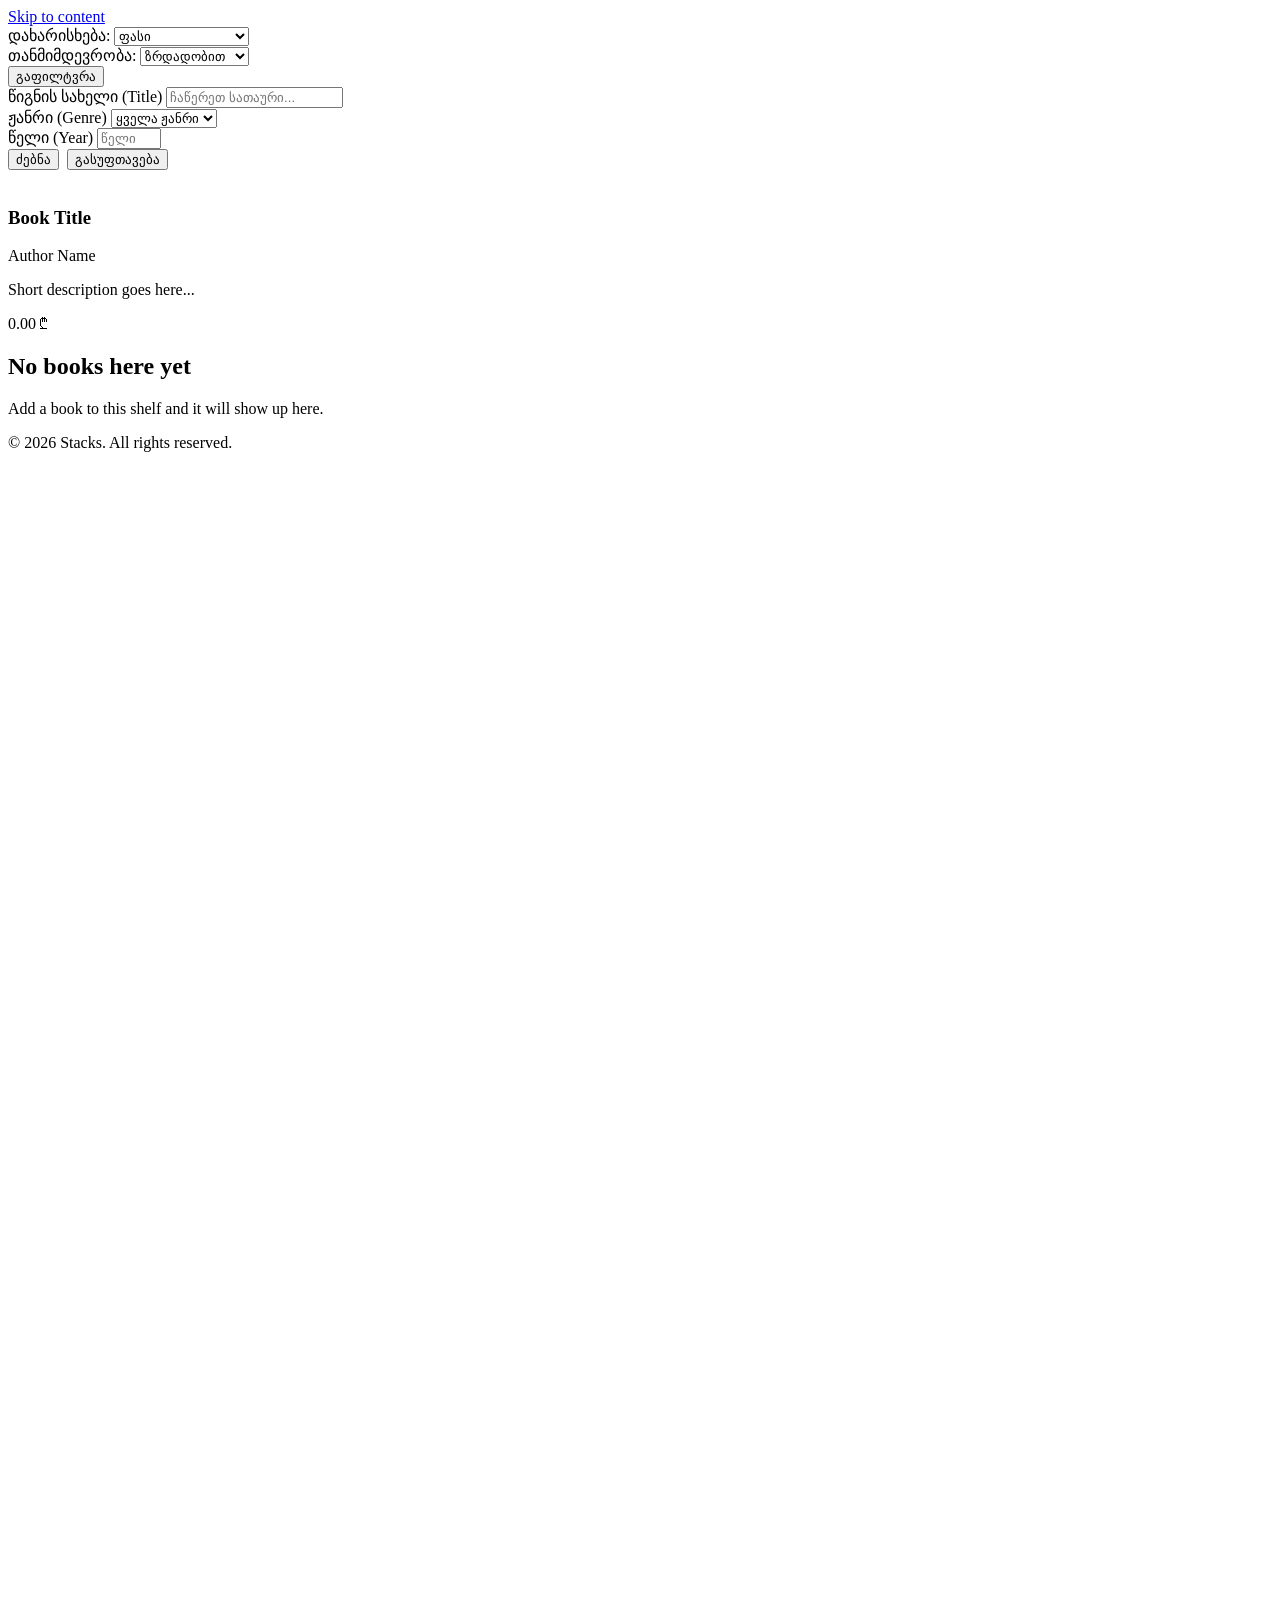
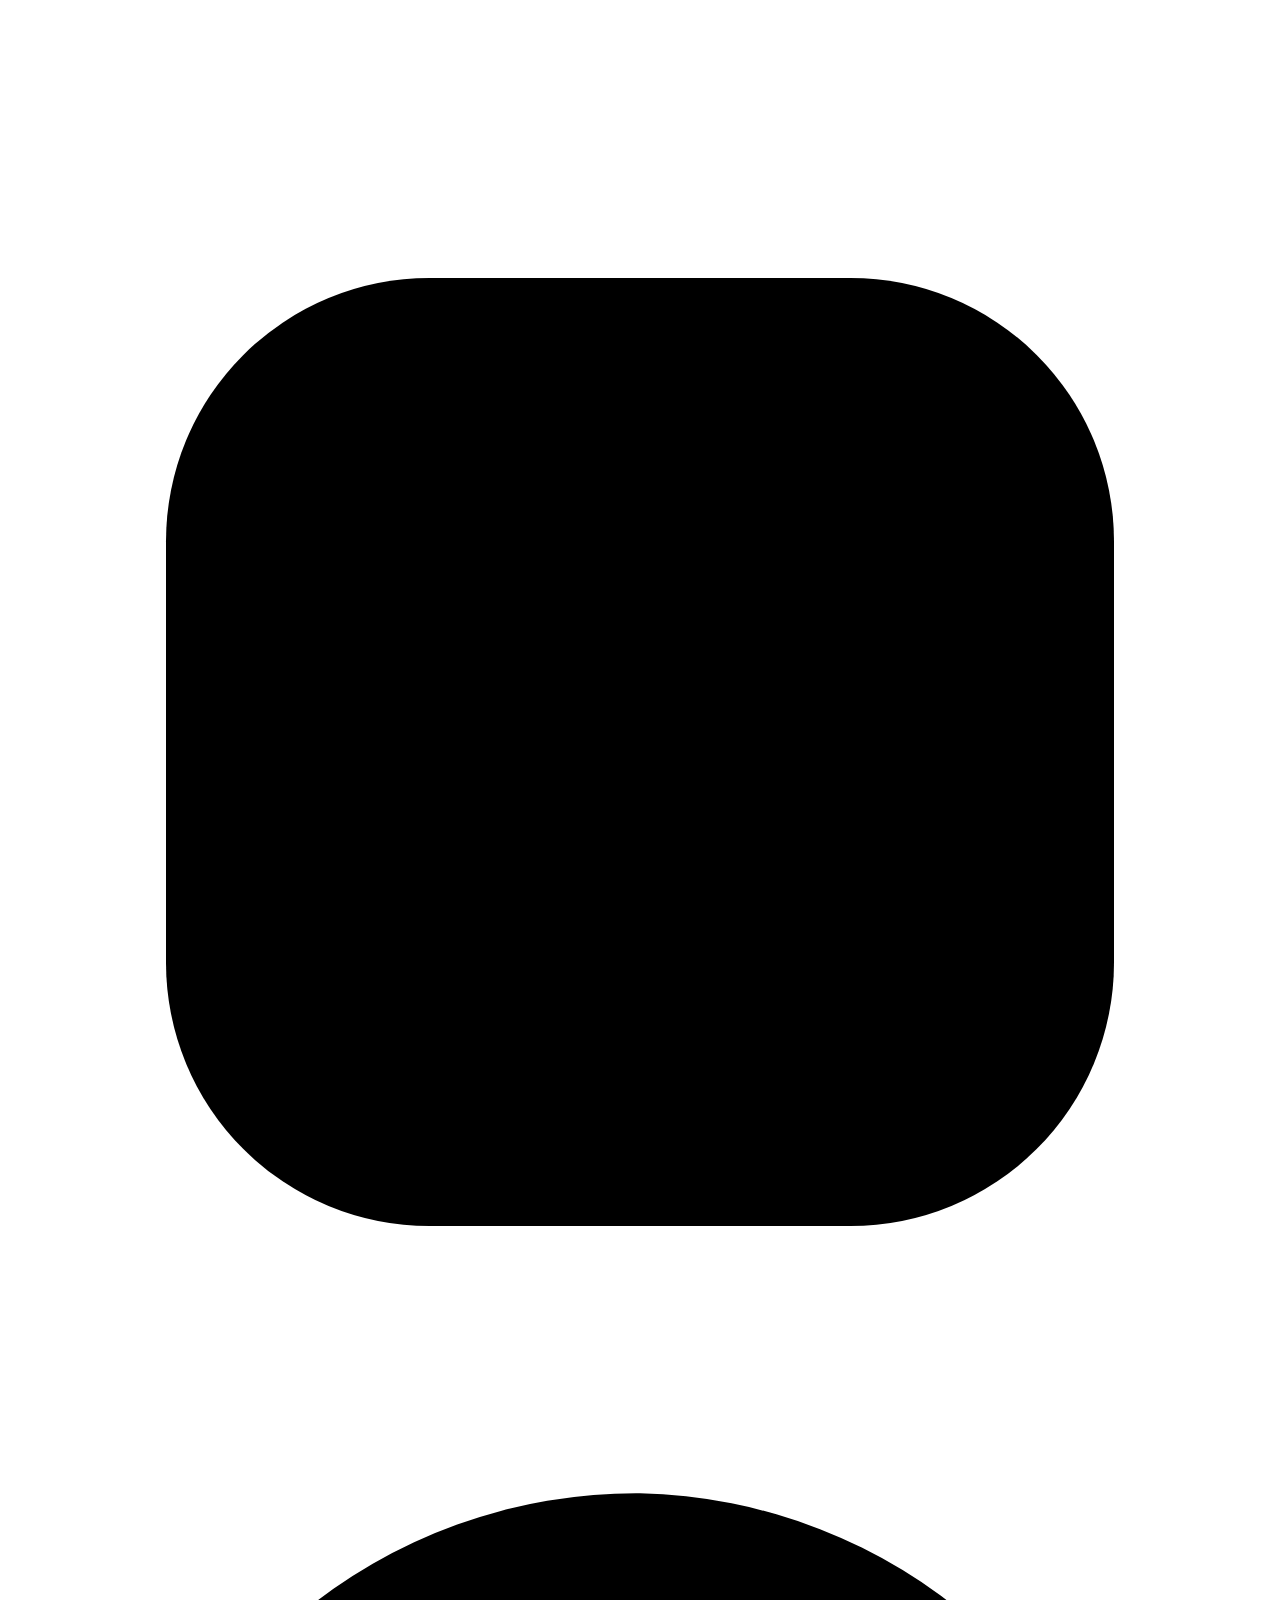
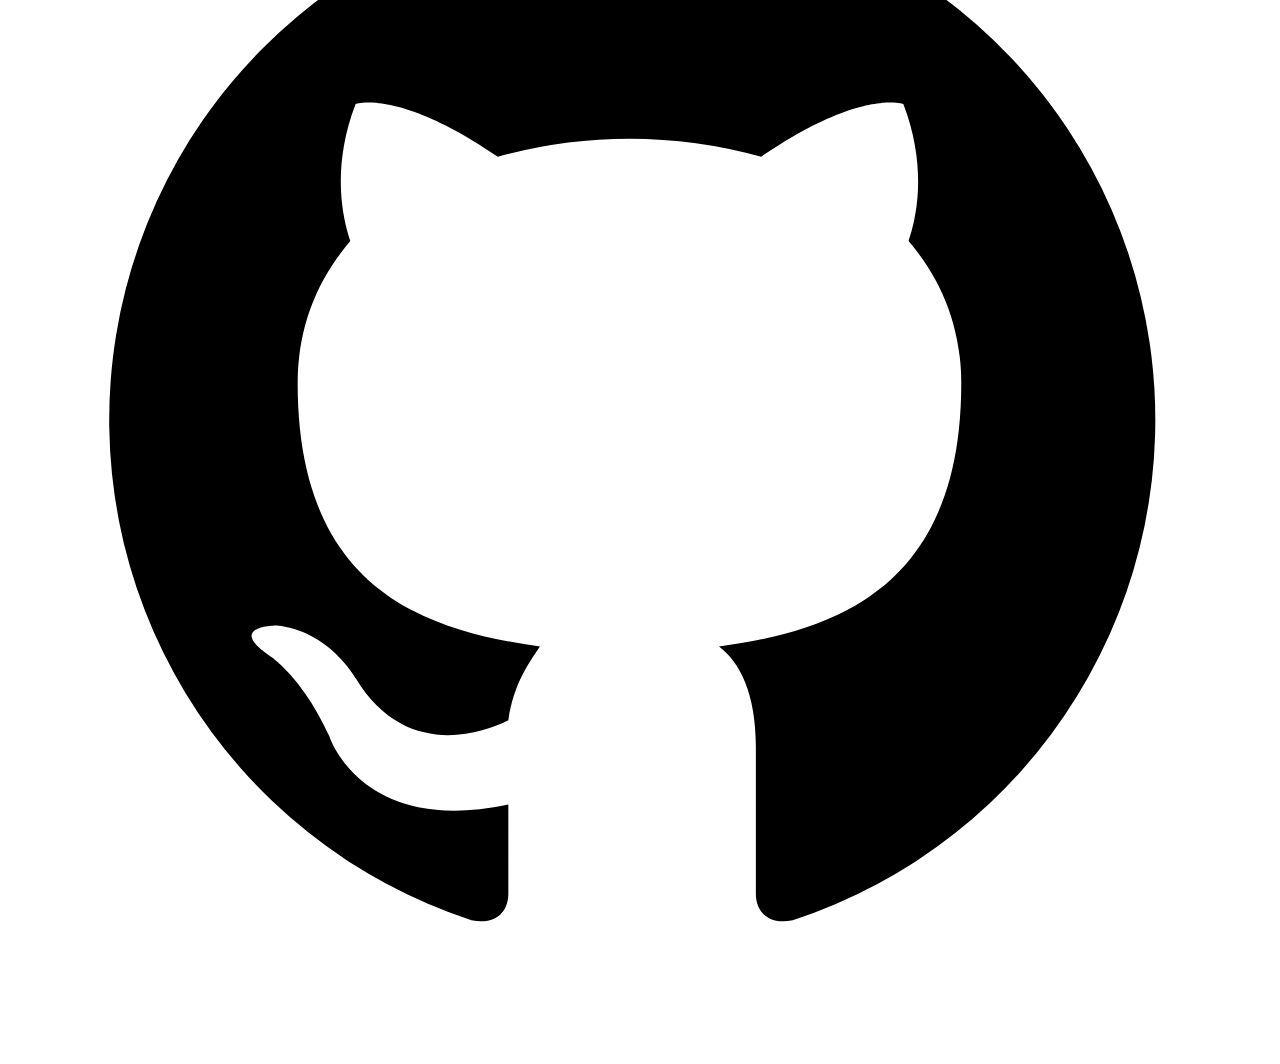
==== BookstoreProject/src/main/resources/templates/index.html @ f1123e7e "search js" ====
<!DOCTYPE html>
<html lang="en" xmlns:th="http://www.thymeleaf.org">
<head>
    <meta charset="UTF-8">
    <meta name="viewport" content="width=device-width, initial-scale=1.0">
    <title>Stacks — Your Library</title>
    <link rel="preconnect" href="https://fonts.googleapis.com">
    <link href="https://fonts.googleapis.com/css2?family=Fraunces:opsz,wght@9..144,400;9..144,500;9..144,600;9..144,700&family=Inter:wght@400;500;600;700&family=IBM+Plex+Mono:wght@400;500&display=swap" rel="stylesheet">

    <link rel="stylesheet" href="/css/style.css">
</head>
<body>
<a class="skip-link" href="#main-content">Skip to content</a>

<header class="navbar">
    <div data-th-replace="~{fragments/navbar :: header}"></div>
</header>

<div class="app">

    <main id="main-content">

        <div class="controls-container">
            <form th:action="@{/sort}" method="get" class="sort-form">
                <div class="form-group">
                    <label for="bookField">დახარისხება:</label>
                    <select id="bookField" name="field" class="form-select">
                        <option value="price" th:selected="${param.field != null && param.field[0] == 'price'}">ფასი</option>
                        <option value="date" th:selected="${param.field != null && param.field[0] == 'date'}">დამატების დრო</option>
                        <option value="year" th:selected="${param.field != null && param.field[0] == 'year'}">გამოშვების წელი</option>
                    </select>
                </div>

                <div class="form-group">
                    <label for="bookDirection">თანმიმდევრობა:</label>
                    <select id="bookDirection" name="direction" class="form-select">
                        <option value="asc" th:selected="${param.direction != null && param.direction[0] == 'asc'}">ზრდადობით </option>
                        <option value="desc" th:selected="${param.direction != null && param.direction[0] == 'desc'}">კლებადობით </option>
                    </select>
                </div>

                <button type="submit" class="btn-submit">გაფილტვრა</button>
            </form>

            <div class="search-panel">
                <form id="searchForm" class="search-panel-form">
                    <div class="form-group form-group--wide">
                        <label for="searchTitle">წიგნის სახელი (Title)</label>
                        <input type="text" id="searchTitle" class="form-input" placeholder="ჩაწერეთ სათაური...">
                    </div>

                    <div class="form-group">
                        <label for="filterGenre">ჟანრი (Genre)</label>
                        <select id="filterGenre" class="form-select">
                            <option value="">ყველა ჟანრი</option>
                            <option value="Fiction">Fiction</option>
                            <option value="Dystopian">Dystopian</option>
                            <option value="Classic">Classic</option>
                            <option value="Fantasy">Fantasy</option>
                        </select>
                    </div>

                    <div class="form-group">
                        <label for="filterYear">წელი (Year)</label>
                        <input type="number" id="filterYear" class="form-input" placeholder="წელი" min="1000" max="2026">
                    </div>

                    <div style="display: flex; gap: 0.5rem;">
                        <button type="submit" class="btn-search">ძებნა</button>
                        <button type="button" id="resetSearch" class="btn-reset">გასუფთავება</button>
                    </div>
                </form>
            </div>
        </div>

        <div id="bookGrid" class="book-grid" aria-live="polite" th:style="${allBooks == null || allBooks.isEmpty()} ? 'display: none;' : 'display: grid;'">
            <th:block th:if="${allBooks != null}">
                <article class="book-card" th:each="book : ${allBooks}">
                    <a th:href="@{/books/details/{id}(id=${book.id})}">
                        <img class="book-card__cover"
                             th:src="${book.imageUrl != null && !book.imageUrl.isEmpty()} ? ${book.imageUrl} : '/images/default-book.png'"
                             th:alt="'Cover of ' + ${book.title}">

                        <h3 class="book-card__title" th:text="${book.title}">Book Title</h3>
                        <p class="book-card__author" th:text="${book.author}">Author Name</p>
                        <p class="book-card__description" th:text="${book.description}">Short description goes here...</p>
                        <div class="book-card__price">
                            <span th:text="${book.price}">0.00</span> ₾
                        </div>
                    </a>
                </article>
            </th:block>
        </div>

        <div class="empty-state" id="emptyState" th:style="${allBooks == null || allBooks.isEmpty()} ? 'display: flex;' : 'display: none;'">
            <h2>No books here yet</h2>
            <p>Add a book to this shelf and it will show up here.</p>
        </div>

    </main>

</div>

<footer class="site-footer">
    <div class="site-footer__bottom">
        <span>© 2026 Stacks. All rights reserved.</span>
        <div class="site-footer__socials">
            <a href="#" aria-label="Twitter / X">
                <svg viewBox="0 0 24 24" aria-hidden="true"><path d="M4 4l16 16M20 4L4 20"/></svg>
            </a>
            <a href="#" aria-label="Instagram">
                <svg viewBox="0 0 24 24" aria-hidden="true"><rect x="3" y="3" width="18" height="18" rx="5"/><circle cx="12" cy="12" r="4"/></svg>
            </a>
            <a href="#" aria-label="GitHub">
                <svg viewBox="0 0 24 24" aria-hidden="true"><path d="M12 2a10 10 0 00-3.2 19.5c.5.1.7-.2.7-.5v-1.7c-2.8.6-3.4-1.3-3.4-1.3-.5-1.1-1.1-1.5-1.1-1.5-.9-.6.1-.6.1-.6 1 .1 1.5 1 1.5 1 .9 1.5 2.3 1.1 2.9.8.1-.7.4-1.1.6-1.4-2.2-.3-4.6-1.1-4.6-5 0-1.1.4-2 1-2.7-.1-.3-.4-1.3.1-2.6 0 0 .8-.3 2.7 1a9.3 9.3 0 015 0c1.9-1.3 2.7-1 2.7-1 .5 1.3.2 2.3.1 2.6.6.7 1 1.6 1 2.7 0 3.9-2.4 4.7-4.6 5 .4.3.7.9.7 1.9v2.8c0 .3.2.6.7.5A10 10 0 0012 2z"/></svg>
            </a>
        </div>
    </div>
</footer>

<script src="/js/app.js"></script>

</body>
</html>
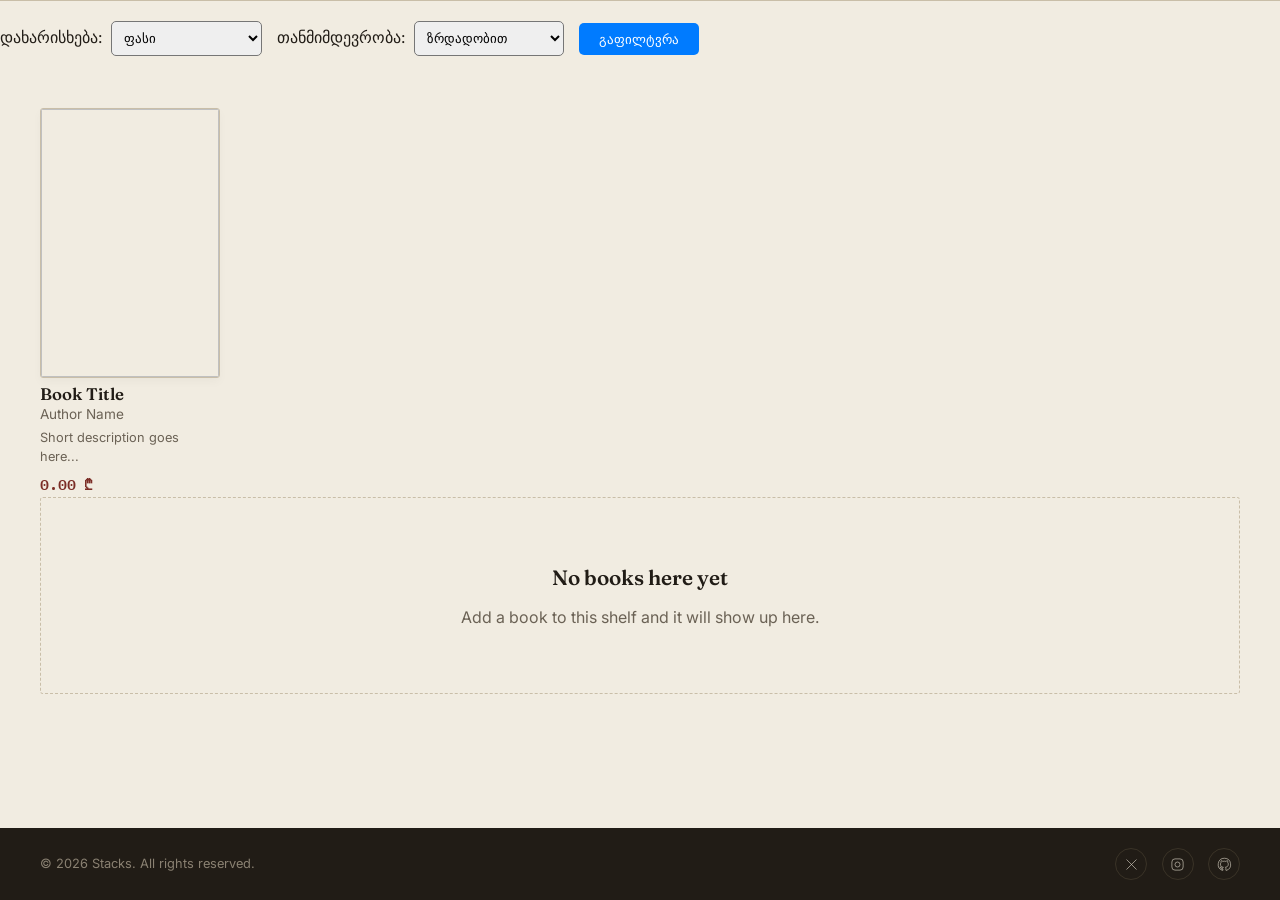
==== commit c67df5a0: "adding favorite button back/front" ====
--- a/BookstoreProject/src/main/resources/templates/index.html
+++ b/BookstoreProject/src/main/resources/templates/index.html
@@ -1,13 +1,264 @@
 <!DOCTYPE html>
-<html lang="en" xmlns:th="http://www.thymeleaf.org">
+<html lang="en">
 <head>
     <meta charset="UTF-8">
     <meta name="viewport" content="width=device-width, initial-scale=1.0">
     <title>Stacks — Your Library</title>
     <link rel="preconnect" href="https://fonts.googleapis.com">
     <link href="https://fonts.googleapis.com/css2?family=Fraunces:opsz,wght@9..144,400;9..144,500;9..144,600;9..144,700&family=Inter:wght@400;500;600;700&family=IBM+Plex+Mono:wght@400;500&display=swap" rel="stylesheet">
-
-    <link rel="stylesheet" href="/css/style.css">
+    <style>
+        :root{
+            --paper:      #F1ECE1;   /* soft warm grey-paper background */
+            --paper-dim:  #E7E0D1;   /* card / panel background */
+            --ink:        #211C16;   /* primary text */
+            --ink-soft:   #6B6255;   /* secondary text */
+            --rule:       #C9BEA8;   /* hairline rule / catalog-card lines */
+            --spine-red:  #7B2D26;   /* book-cloth red — primary accent */
+            --spine-green:#2F4538;   /* forest green — secondary accent */
+            --gold:       #B8862E;   /* foil gold — tertiary accent */
+            --white:      #FBF9F4;
+
+            --display: 'Fraunces', serif;
+            --body: 'Inter', sans-serif;
+            --mono: 'IBM Plex Mono', monospace;
+
+            --radius: 3px;
+            --nav-h: 72px;
+        }
+
+        *{ box-sizing:border-box; margin:0; padding:0; }
+
+        html{ scroll-behavior:smooth; }
+
+        body{
+            background:var(--paper);
+            color:var(--ink);
+            font-family:var(--body);
+            line-height:1.5;
+            min-height:100vh;
+            display:flex;
+            flex-direction:column;
+        }
+
+        a{ color:inherit; text-decoration:none; }
+        ul{ list-style:none; }
+        button{ font-family:inherit; cursor:pointer; }
+
+        :focus-visible{
+            outline:2px solid var(--spine-red);
+            outline-offset:2px;
+        }
+
+        .visually-hidden{
+            position:absolute; width:1px; height:1px;
+            overflow:hidden; clip:rect(0 0 0 0); white-space:nowrap;
+        }
+
+        /* ---------- Skip link ---------- */
+        .skip-link{
+            position:absolute; left:-999px; top:0;
+            background:var(--spine-red); color:var(--white);
+            padding:.75rem 1.25rem; z-index:200; border-radius:0 0 var(--radius) 0;
+        }
+        .skip-link:focus{ left:0; }
+
+        /* ---------- Navbar wrapper ---------- */
+        .navbar{
+            position:sticky;
+            top:0;
+            z-index:100;
+            background:var(--paper);
+            border-bottom:1px solid var(--rule);
+        }
+
+        /* ---------- Page layout ---------- */
+        .app{
+            display:flex;
+            flex-direction:column;
+            flex:1 0 auto;
+        }
+
+        /* ---------- Main content / grid container ---------- */
+        main{
+            flex:1 0 auto;
+            max-width:1280px;
+            width:100%;
+            margin:0 auto;
+            padding:2rem clamp(1rem, 4vw, 2.5rem) 4rem;
+        }
+
+        #bookGrid.book-grid{
+            display:grid;
+            grid-template-columns:repeat(auto-fill, minmax(168px, 1fr));
+            gap:clamp(1.25rem, 2.5vw, 1.75rem) clamp(1rem, 2vw, 1.5rem);
+            min-height:220px;
+        }
+
+        .favorite-btn {
+            position: absolute;
+            top: 10px;
+            right: 10px;
+            background: rgba(255, 255, 255, 0.9);
+            border: none;
+            border-radius: 50%;
+            width: 36px;
+            height: 36px;
+            display: flex;
+            align-items: center;
+            justify-content: center;
+            cursor: pointer;
+            font-size: 20px;
+            color: #94a3b8;
+            box-shadow: 0 2px 6px rgba(0, 0, 0, 0.15);
+            outline: none;
+            z-index: 10;
+
+            opacity: 0;
+            transition: opacity 0.2s ease, transform 0.2s ease, background-color 0.2s ease, color 0.2s ease;
+        }
+
+        .book-card:hover .favorite-btn {
+            opacity: 1;
+        }
+
+        .favorite-btn:hover {
+            transform: scale(1.1);
+            background: #ffffff;
+        }
+
+        .favorite-btn:not(.active):hover {
+            color: #64748b;
+        }
+
+        .favorite-btn.active {
+            color: #ef4444 !important;
+        }
+
+        .favorite-btn.active:hover {
+            color: #dc2626 !important;
+        }
+
+        .book-card--skeleton{
+            display:flex;
+            flex-direction:column;
+            gap:.6rem;
+        }
+        .book-card--skeleton .cover-skeleton{
+            aspect-ratio:2/3;
+            width:100%;
+            border-radius:var(--radius);
+            background:linear-gradient(100deg, var(--paper-dim) 30%, #EFE8D9 45%, var(--paper-dim) 60%);
+            background-size:200% 100%;
+            animation:shimmer 1.6s ease-in-out infinite;
+            border:1px solid var(--rule);
+        }
+        .line-skeleton{
+            height:10px;
+            border-radius:2px;
+            background:var(--paper-dim);
+        }
+        .line-skeleton--wide{ width:85%; }
+        .line-skeleton--narrow{ width:55%; }
+
+        @keyframes shimmer{
+            0%{ background-position:200% 0; }
+            100%{ background-position:-200% 0; }
+        }
+
+        /* Empty-state message */
+        .empty-state{
+            display:none;
+            flex-direction:column;
+            align-items:center;
+            text-align:center;
+            gap:.75rem;
+            padding:4rem 1rem;
+            border:1px dashed var(--rule);
+            border-radius:var(--radius);
+            color:var(--ink-soft);
+        }
+        .empty-state h2{
+            font-family:var(--display);
+            font-weight:600;
+            color:var(--ink);
+            font-size:1.3rem;
+        }
+
+        @media (prefers-reduced-motion: reduce){
+            .book-card--skeleton .cover-skeleton{ animation:none; }
+            html{ scroll-behavior:auto; }
+        }
+
+        .book-card__description {
+            font-size: 0.8rem;
+            color: var(--ink-soft);
+            display: -webkit-box;
+            -webkit-line-clamp: 2;
+            -webkit-box-orient: vertical;
+            overflow: hidden;
+            margin-top: 0.2rem;
+        }
+
+        .book-card__price {
+            font-family: var(--mono);
+            font-size: 0.95rem;
+            font-weight: 600;
+            color: var(--spine-red);
+            margin-top: auto;
+            padding-top: 0.5rem;
+        }
+
+        .book-card:hover {
+            transform: translateY(-4px);
+        }
+        .book-card__cover {
+            aspect-ratio: 2/3;
+            width: 100%;
+            object-fit: cover;
+            border-radius: var(--radius);
+            border: 1px solid var(--rule);
+            box-shadow: 0 4px 10px rgba(0,0,0,0.03);
+        }
+        .book-card__title {
+            font-family: var(--display);
+            font-size: 1.05rem;
+            font-weight: 600;
+            line-height: 1.2;
+            color: var(--ink);
+        }
+        .book-card__author {
+            font-size: 0.85rem;
+            color: var(--ink-soft);
+        }
+
+        /* ---------- Footer ---------- */
+        .site-footer{
+            flex-shrink:0;
+            background:var(--ink);
+            color:#D9D2C4;
+            margin-top:auto;
+        }
+        .site-footer__bottom{
+            padding:1.25rem clamp(1rem, 4vw, 2.5rem);
+            display:flex;
+            align-items:center;
+            justify-content:space-between;
+            gap:1rem;
+            flex-wrap:wrap;
+            font-size:.8rem;
+            color:#8A8172;
+        }
+        .site-footer__socials{ display:flex; gap:.9rem; }
+        .site-footer__socials a{
+            width:32px; height:32px;
+            display:flex; align-items:center; justify-content:center;
+            border:1px solid #3A3327;
+            border-radius:50%;
+            color:#D9D2C4;
+        }
+        .site-footer__socials a:hover{ border-color:var(--gold); color:var(--gold); }
+        .site-footer__socials svg{ width:15px; height:15px; stroke:currentColor; fill:none; }
+    </style>
 </head>
 <body>
 <a class="skip-link" href="#main-content">Skip to content</a>
@@ -16,87 +267,64 @@
     <div data-th-replace="~{fragments/navbar :: header}"></div>
 </header>
 
+<form th:action="@{/sort}" method="get" style="margin: 20px 0; display: flex; align-items: center; gap: 15px; flex-wrap: wrap;">
+
+    <div>
+        <label for="bookField" style="margin-right: 5px;">დახარისხება:</label>
+        <select id="bookField" name="field" class="form-select" style="padding: 8px; border-radius: 5px; min-width: 150px;">
+            <option value="price" th:selected="${param.field != null && param.field[0] == 'price'}">ფასი</option>
+            <option value="date" th:selected="${param.field != null && param.field[0] == 'date'}">დამატების დრო</option>
+            <option value="year" th:selected="${param.field != null && param.field[0] == 'year'}">გამოშვების წელი</option>
+        </select>
+    </div>
+
+    <div>
+        <label for="bookDirection" style="margin-right: 5px;">თანმიმდევრობა:</label>
+        <select id="bookDirection" name="direction" class="form-select" style="padding: 8px; border-radius: 5px; min-width: 150px;">
+            <option value="asc" th:selected="${param.direction != null && param.direction[0] == 'asc'}">ზრდადობით </option>
+            <option value="desc" th:selected="${param.direction != null && param.direction[0] == 'desc'}">კლებადობით </option>
+        </select>
+    </div>
+
+    <button type="submit" class="btn" style="padding: 8px 20px; background-color: #007bff; color: white; border: none; border-radius: 5px; cursor: pointer;">
+        გაფილტვრა
+    </button>
+</form>
+
+
 <div class="app">
 
     <main id="main-content">
-
-        <div class="controls-container">
-            <form th:action="@{/sort}" method="get" class="sort-form">
-                <div class="form-group">
-                    <label for="bookField">დახარისხება:</label>
-                    <select id="bookField" name="field" class="form-select">
-                        <option value="price" th:selected="${param.field != null && param.field[0] == 'price'}">ფასი</option>
-                        <option value="date" th:selected="${param.field != null && param.field[0] == 'date'}">დამატების დრო</option>
-                        <option value="year" th:selected="${param.field != null && param.field[0] == 'year'}">გამოშვების წელი</option>
-                    </select>
-                </div>
-
-                <div class="form-group">
-                    <label for="bookDirection">თანმიმდევრობა:</label>
-                    <select id="bookDirection" name="direction" class="form-select">
-                        <option value="asc" th:selected="${param.direction != null && param.direction[0] == 'asc'}">ზრდადობით </option>
-                        <option value="desc" th:selected="${param.direction != null && param.direction[0] == 'desc'}">კლებადობით </option>
-                    </select>
-                </div>
-
-                <button type="submit" class="btn-submit">გაფილტვრა</button>
-            </form>
-
-            <div class="search-panel">
-                <form id="searchForm" class="search-panel-form">
-                    <div class="form-group form-group--wide">
-                        <label for="searchTitle">წიგნის სახელი (Title)</label>
-                        <input type="text" id="searchTitle" class="form-input" placeholder="ჩაწერეთ სათაური...">
+        <div id="bookGrid" class="book-grid" aria-live="polite" th:if="${allBooks != null && !allBooks.isEmpty()}">
+
+            <article class="book-card" th:each="book : ${allBooks}" style="position: relative;">
+
+                <button class="favorite-btn"
+                        th:classappend="${book.isFavorite} ? 'active' : ''"
+                        th:data-id="${book.id}"
+                        onclick="toggleFavorite(this)">
+                    <span class="heart-icon" th:text="${book.isFavorite ? '♥' : '♡'}">♡</span>
+                </button>
+
+                <a th:href="@{/books/details/{id}(id=${book.id})}">
+                    <img class="book-card__cover"
+                         th:src="${book.imageUrl != null && !book.imageUrl.isEmpty()} ? ${book.imageUrl} : '/images/default-book.png'"
+                         th:alt="'Cover of ' + ${book.title}">
+
+                    <h3 class="book-card__title" th:text="${book.title}">Book Title</h3>
+                    <p class="book-card__author" th:text="${book.author}">Author Name</p>
+                    <p class="book-card__description" th:text="${book.description}">Short description goes here...</p>
+                    <div class="book-card__price">
+                        <span th:text="${book.price}">0.00</span> ₾
                     </div>
-
-                    <div class="form-group">
-                        <label for="filterGenre">ჟანრი (Genre)</label>
-                        <select id="filterGenre" class="form-select">
-                            <option value="">ყველა ჟანრი</option>
-                            <option value="Fiction">Fiction</option>
-                            <option value="Dystopian">Dystopian</option>
-                            <option value="Classic">Classic</option>
-                            <option value="Fantasy">Fantasy</option>
-                        </select>
-                    </div>
-
-                    <div class="form-group">
-                        <label for="filterYear">წელი (Year)</label>
-                        <input type="number" id="filterYear" class="form-input" placeholder="წელი" min="1000" max="2026">
-                    </div>
-
-                    <div style="display: flex; gap: 0.5rem;">
-                        <button type="submit" class="btn-search">ძებნა</button>
-                        <button type="button" id="resetSearch" class="btn-reset">გასუფთავება</button>
-                    </div>
-                </form>
-            </div>
+                </a>
+            </article>
         </div>
 
-        <div id="bookGrid" class="book-grid" aria-live="polite" th:style="${allBooks == null || allBooks.isEmpty()} ? 'display: none;' : 'display: grid;'">
-            <th:block th:if="${allBooks != null}">
-                <article class="book-card" th:each="book : ${allBooks}">
-                    <a th:href="@{/books/details/{id}(id=${book.id})}">
-                        <img class="book-card__cover"
-                             th:src="${book.imageUrl != null && !book.imageUrl.isEmpty()} ? ${book.imageUrl} : '/images/default-book.png'"
-                             th:alt="'Cover of ' + ${book.title}">
-
-                        <h3 class="book-card__title" th:text="${book.title}">Book Title</h3>
-                        <p class="book-card__author" th:text="${book.author}">Author Name</p>
-                        <p class="book-card__description" th:text="${book.description}">Short description goes here...</p>
-                        <div class="book-card__price">
-                            <span th:text="${book.price}">0.00</span> ₾
-                        </div>
-                    </a>
-                </article>
-            </th:block>
-        </div>
-
-        <div class="empty-state" id="emptyState" th:style="${allBooks == null || allBooks.isEmpty()} ? 'display: flex;' : 'display: none;'">
+        <div class="empty-state" id="emptyState" th:if="${allBooks == null || allBooks.isEmpty()}" style="display: flex;">
             <h2>No books here yet</h2>
             <p>Add a book to this shelf and it will show up here.</p>
         </div>
-
     </main>
 
 </div>
@@ -121,4 +349,72 @@
 <script src="/js/app.js"></script>
 
 </body>
+
+<script>
+    document.addEventListener("DOMContentLoaded", async () => {
+        const favoriteButtons = document.querySelectorAll(".favorite-btn");
+        if (favoriteButtons.length === 0) return;
+
+
+        for (const button of favoriteButtons) {
+            const bookId = button.getAttribute("data-id");
+            const heartIcon = button.querySelector(".heart-icon");
+
+            try {
+                const response = await fetch(`/books/${bookId}`);
+                if (response.ok) {
+                    const bookData = await response.json();
+
+                    const isFav = bookData.favorite || bookData.isFavorite;
+
+                    if (isFav) {
+                        button.classList.add("active");
+                        heartIcon.textContent = "♥";
+                        console.log(`წიგნი ID: ${bookId} დაფავორიტებულია. გული გაწითლდა!`);
+                    }
+                }
+            } catch (error) {
+                console.error(`შეცდომა ID: ${bookId} წიგნის შემოწმებისას:`, error);
+            }
+        }
+    });
+
+    async function toggleFavorite(button) {
+        if (window.event) {
+            window.event.preventDefault();
+            window.event.stopPropagation();
+        }
+
+        const bookId = button.getAttribute("data-id");
+        const heartIcon = button.querySelector(".heart-icon");
+
+        try {
+            const response = await fetch(`/api/favorites/toggle/${bookId}`, {
+                method: "POST",
+                headers: { "Content-Type": "application/json" }
+            });
+
+            if (response.redirected || response.status === 401 ||
+                response.status === 403 || response.url.includes('/login')) {
+                alert("გთხოვთ, გაიაროთ ავტორიზაცია ფავორიტებში დასამატებლად!");
+                window.location.href = "/login";
+                return;
+            }
+
+            if (response.ok) {
+                const data = await response.json();
+                if (data.isFavorite) {
+                    button.classList.add("active");
+                    heartIcon.textContent = "♥";
+                } else {
+                    button.classList.remove("active");
+                    heartIcon.textContent = "♡";
+                }
+            }
+        } catch (error) {
+            console.error("შეცდომა:", error);
+        }
+    }
+</script>
+
 </html>
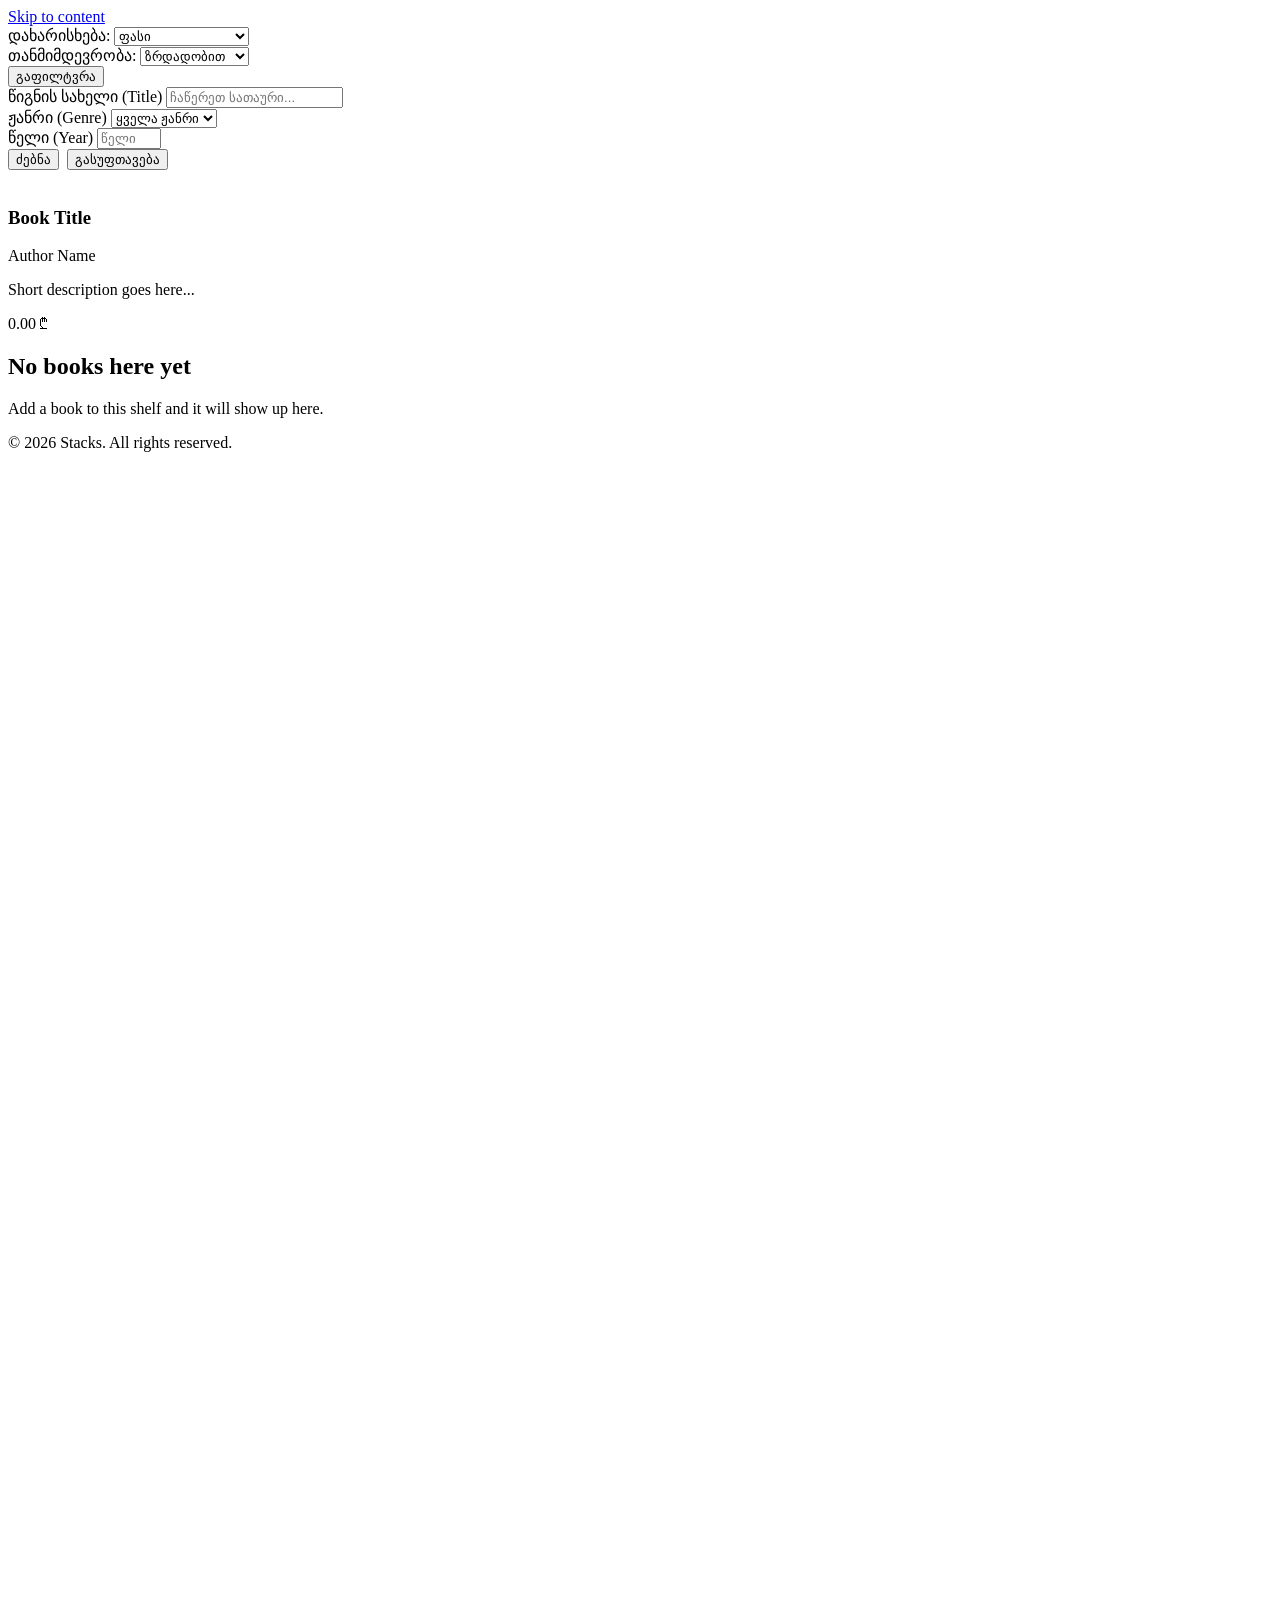
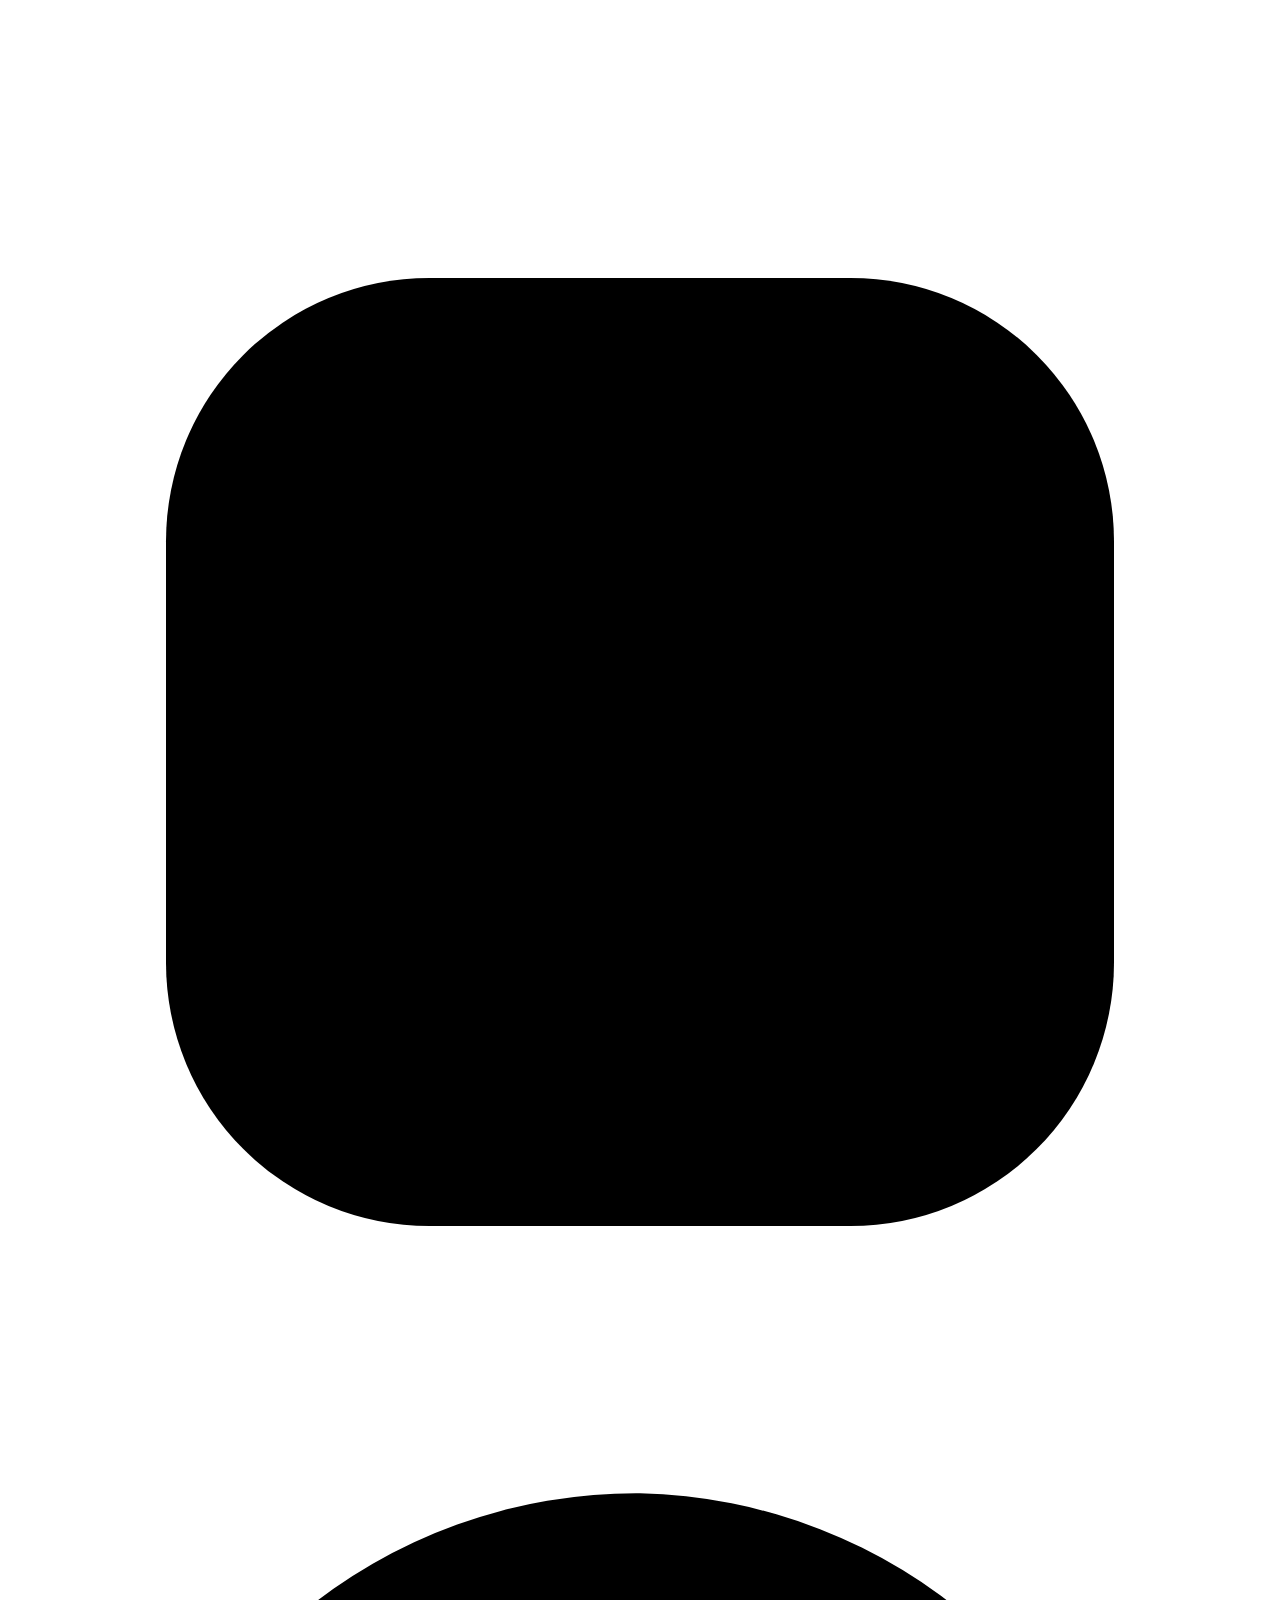
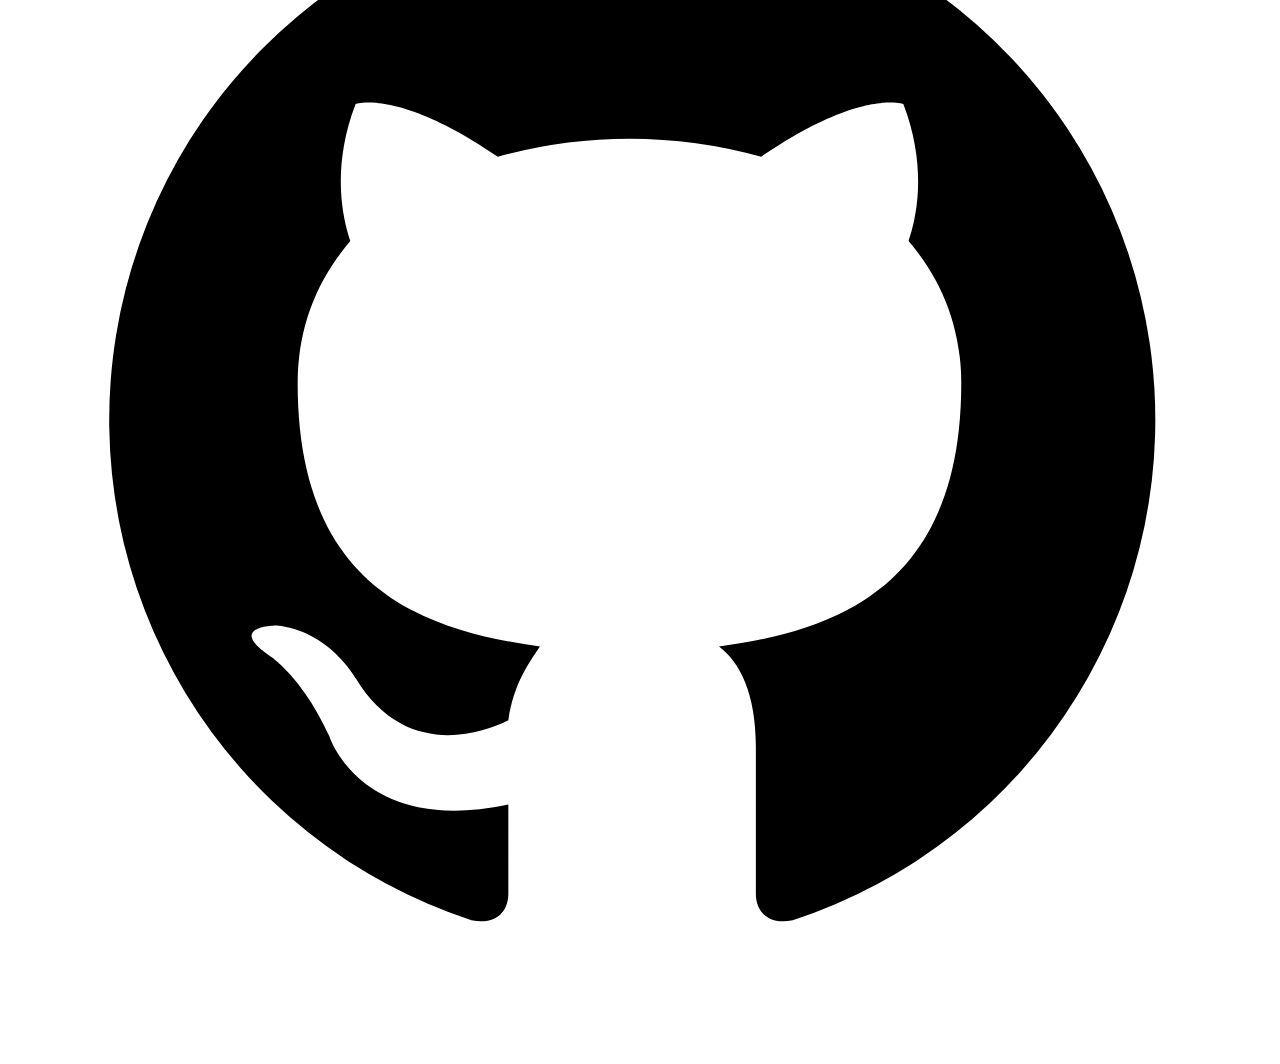
==== commit 54bb58e0: "Merge branch 'main' into favourite" ====
--- a/BookstoreProject/src/main/resources/templates/index.html
+++ b/BookstoreProject/src/main/resources/templates/index.html
@@ -1,100 +1,16 @@
 <!DOCTYPE html>
-<html lang="en">
+<html lang="en" xmlns:th="http://www.thymeleaf.org">
 <head>
     <meta charset="UTF-8">
     <meta name="viewport" content="width=device-width, initial-scale=1.0">
     <title>Stacks — Your Library</title>
     <link rel="preconnect" href="https://fonts.googleapis.com">
     <link href="https://fonts.googleapis.com/css2?family=Fraunces:opsz,wght@9..144,400;9..144,500;9..144,600;9..144,700&family=Inter:wght@400;500;600;700&family=IBM+Plex+Mono:wght@400;500&display=swap" rel="stylesheet">
-    <style>
-        :root{
-            --paper:      #F1ECE1;   /* soft warm grey-paper background */
-            --paper-dim:  #E7E0D1;   /* card / panel background */
-            --ink:        #211C16;   /* primary text */
-            --ink-soft:   #6B6255;   /* secondary text */
-            --rule:       #C9BEA8;   /* hairline rule / catalog-card lines */
-            --spine-red:  #7B2D26;   /* book-cloth red — primary accent */
-            --spine-green:#2F4538;   /* forest green — secondary accent */
-            --gold:       #B8862E;   /* foil gold — tertiary accent */
-            --white:      #FBF9F4;
-
-            --display: 'Fraunces', serif;
-            --body: 'Inter', sans-serif;
-            --mono: 'IBM Plex Mono', monospace;
-
-            --radius: 3px;
-            --nav-h: 72px;
-        }
-
-        *{ box-sizing:border-box; margin:0; padding:0; }
-
-        html{ scroll-behavior:smooth; }
-
-        body{
-            background:var(--paper);
-            color:var(--ink);
-            font-family:var(--body);
-            line-height:1.5;
-            min-height:100vh;
-            display:flex;
-            flex-direction:column;
-        }
-
-        a{ color:inherit; text-decoration:none; }
-        ul{ list-style:none; }
-        button{ font-family:inherit; cursor:pointer; }
-
-        :focus-visible{
-            outline:2px solid var(--spine-red);
-            outline-offset:2px;
-        }
-
-        .visually-hidden{
-            position:absolute; width:1px; height:1px;
-            overflow:hidden; clip:rect(0 0 0 0); white-space:nowrap;
-        }
-
-        /* ---------- Skip link ---------- */
-        .skip-link{
-            position:absolute; left:-999px; top:0;
-            background:var(--spine-red); color:var(--white);
-            padding:.75rem 1.25rem; z-index:200; border-radius:0 0 var(--radius) 0;
-        }
-        .skip-link:focus{ left:0; }
-
-        /* ---------- Navbar wrapper ---------- */
-        .navbar{
-            position:sticky;
-            top:0;
-            z-index:100;
-            background:var(--paper);
-            border-bottom:1px solid var(--rule);
-        }
-
-        /* ---------- Page layout ---------- */
-        .app{
-            display:flex;
-            flex-direction:column;
-            flex:1 0 auto;
-        }
-
-        /* ---------- Main content / grid container ---------- */
-        main{
-            flex:1 0 auto;
-            max-width:1280px;
-            width:100%;
-            margin:0 auto;
-            padding:2rem clamp(1rem, 4vw, 2.5rem) 4rem;
-        }
-
-        #bookGrid.book-grid{
-            display:grid;
-            grid-template-columns:repeat(auto-fill, minmax(168px, 1fr));
-            gap:clamp(1.25rem, 2.5vw, 1.75rem) clamp(1rem, 2vw, 1.5rem);
-            min-height:220px;
-        }
-
-        .favorite-btn {
+
+    <link rel="stylesheet" href="/css/style.css">
+  
+  <style>
+  .favorite-btn {
             position: absolute;
             top: 10px;
             right: 10px;
@@ -137,128 +53,9 @@
         .favorite-btn.active:hover {
             color: #dc2626 !important;
         }
-
-        .book-card--skeleton{
-            display:flex;
-            flex-direction:column;
-            gap:.6rem;
-        }
-        .book-card--skeleton .cover-skeleton{
-            aspect-ratio:2/3;
-            width:100%;
-            border-radius:var(--radius);
-            background:linear-gradient(100deg, var(--paper-dim) 30%, #EFE8D9 45%, var(--paper-dim) 60%);
-            background-size:200% 100%;
-            animation:shimmer 1.6s ease-in-out infinite;
-            border:1px solid var(--rule);
-        }
-        .line-skeleton{
-            height:10px;
-            border-radius:2px;
-            background:var(--paper-dim);
-        }
-        .line-skeleton--wide{ width:85%; }
-        .line-skeleton--narrow{ width:55%; }
-
-        @keyframes shimmer{
-            0%{ background-position:200% 0; }
-            100%{ background-position:-200% 0; }
-        }
-
-        /* Empty-state message */
-        .empty-state{
-            display:none;
-            flex-direction:column;
-            align-items:center;
-            text-align:center;
-            gap:.75rem;
-            padding:4rem 1rem;
-            border:1px dashed var(--rule);
-            border-radius:var(--radius);
-            color:var(--ink-soft);
-        }
-        .empty-state h2{
-            font-family:var(--display);
-            font-weight:600;
-            color:var(--ink);
-            font-size:1.3rem;
-        }
-
-        @media (prefers-reduced-motion: reduce){
-            .book-card--skeleton .cover-skeleton{ animation:none; }
-            html{ scroll-behavior:auto; }
-        }
-
-        .book-card__description {
-            font-size: 0.8rem;
-            color: var(--ink-soft);
-            display: -webkit-box;
-            -webkit-line-clamp: 2;
-            -webkit-box-orient: vertical;
-            overflow: hidden;
-            margin-top: 0.2rem;
-        }
-
-        .book-card__price {
-            font-family: var(--mono);
-            font-size: 0.95rem;
-            font-weight: 600;
-            color: var(--spine-red);
-            margin-top: auto;
-            padding-top: 0.5rem;
-        }
-
-        .book-card:hover {
-            transform: translateY(-4px);
-        }
-        .book-card__cover {
-            aspect-ratio: 2/3;
-            width: 100%;
-            object-fit: cover;
-            border-radius: var(--radius);
-            border: 1px solid var(--rule);
-            box-shadow: 0 4px 10px rgba(0,0,0,0.03);
-        }
-        .book-card__title {
-            font-family: var(--display);
-            font-size: 1.05rem;
-            font-weight: 600;
-            line-height: 1.2;
-            color: var(--ink);
-        }
-        .book-card__author {
-            font-size: 0.85rem;
-            color: var(--ink-soft);
-        }
-
-        /* ---------- Footer ---------- */
-        .site-footer{
-            flex-shrink:0;
-            background:var(--ink);
-            color:#D9D2C4;
-            margin-top:auto;
-        }
-        .site-footer__bottom{
-            padding:1.25rem clamp(1rem, 4vw, 2.5rem);
-            display:flex;
-            align-items:center;
-            justify-content:space-between;
-            gap:1rem;
-            flex-wrap:wrap;
-            font-size:.8rem;
-            color:#8A8172;
-        }
-        .site-footer__socials{ display:flex; gap:.9rem; }
-        .site-footer__socials a{
-            width:32px; height:32px;
-            display:flex; align-items:center; justify-content:center;
-            border:1px solid #3A3327;
-            border-radius:50%;
-            color:#D9D2C4;
-        }
-        .site-footer__socials a:hover{ border-color:var(--gold); color:var(--gold); }
-        .site-footer__socials svg{ width:15px; height:15px; stroke:currentColor; fill:none; }
-    </style>
+  </style>
+  
+  
 </head>
 <body>
 <a class="skip-link" href="#main-content">Skip to content</a>
@@ -267,61 +64,91 @@
     <div data-th-replace="~{fragments/navbar :: header}"></div>
 </header>
 
-<form th:action="@{/sort}" method="get" style="margin: 20px 0; display: flex; align-items: center; gap: 15px; flex-wrap: wrap;">
-
-    <div>
-        <label for="bookField" style="margin-right: 5px;">დახარისხება:</label>
-        <select id="bookField" name="field" class="form-select" style="padding: 8px; border-radius: 5px; min-width: 150px;">
-            <option value="price" th:selected="${param.field != null && param.field[0] == 'price'}">ფასი</option>
-            <option value="date" th:selected="${param.field != null && param.field[0] == 'date'}">დამატების დრო</option>
-            <option value="year" th:selected="${param.field != null && param.field[0] == 'year'}">გამოშვების წელი</option>
-        </select>
-    </div>
-
-    <div>
-        <label for="bookDirection" style="margin-right: 5px;">თანმიმდევრობა:</label>
-        <select id="bookDirection" name="direction" class="form-select" style="padding: 8px; border-radius: 5px; min-width: 150px;">
-            <option value="asc" th:selected="${param.direction != null && param.direction[0] == 'asc'}">ზრდადობით </option>
-            <option value="desc" th:selected="${param.direction != null && param.direction[0] == 'desc'}">კლებადობით </option>
-        </select>
-    </div>
-
-    <button type="submit" class="btn" style="padding: 8px 20px; background-color: #007bff; color: white; border: none; border-radius: 5px; cursor: pointer;">
-        გაფილტვრა
-    </button>
-</form>
-
-
 <div class="app">
 
     <main id="main-content">
-        <div id="bookGrid" class="book-grid" aria-live="polite" th:if="${allBooks != null && !allBooks.isEmpty()}">
-
-            <article class="book-card" th:each="book : ${allBooks}" style="position: relative;">
-
-                <button class="favorite-btn"
+
+        <div class="controls-container">
+            <form th:action="@{/sort}" method="get" class="sort-form">
+                <div class="form-group">
+                    <label for="bookField">დახარისხება:</label>
+                    <select id="bookField" name="field" class="form-select">
+                        <option value="price" th:selected="${param.field != null && param.field[0] == 'price'}">ფასი</option>
+                        <option value="date" th:selected="${param.field != null && param.field[0] == 'date'}">დამატების დრო</option>
+                        <option value="year" th:selected="${param.field != null && param.field[0] == 'year'}">გამოშვების წელი</option>
+                    </select>
+                </div>
+
+                <div class="form-group">
+                    <label for="bookDirection">თანმიმდევრობა:</label>
+                    <select id="bookDirection" name="direction" class="form-select">
+                        <option value="asc" th:selected="${param.direction != null && param.direction[0] == 'asc'}">ზრდადობით </option>
+                        <option value="desc" th:selected="${param.direction != null && param.direction[0] == 'desc'}">კლებადობით </option>
+                    </select>
+                </div>
+
+                <button type="submit" class="btn-submit">გაფილტვრა</button>
+            </form>
+
+            <div class="search-panel">
+                <form id="searchForm" class="search-panel-form">
+                    <div class="form-group form-group--wide">
+                        <label for="searchTitle">წიგნის სახელი (Title)</label>
+                        <input type="text" id="searchTitle" class="form-input" placeholder="ჩაწერეთ სათაური...">
+                    </div>
+
+                    <div class="form-group">
+                        <label for="filterGenre">ჟანრი (Genre)</label>
+                        <select id="filterGenre" class="form-select">
+                            <option value="">ყველა ჟანრი</option>
+                            <option value="Fiction">Fiction</option>
+                            <option value="Dystopian">Dystopian</option>
+                            <option value="Classic">Classic</option>
+                            <option value="Fantasy">Fantasy</option>
+                        </select>
+                    </div>
+
+                    <div class="form-group">
+                        <label for="filterYear">წელი (Year)</label>
+                        <input type="number" id="filterYear" class="form-input" placeholder="წელი" min="1000" max="2026">
+                    </div>
+
+                    <div style="display: flex; gap: 0.5rem;">
+                        <button type="submit" class="btn-search">ძებნა</button>
+                        <button type="button" id="resetSearch" class="btn-reset">გასუფთავება</button>
+                    </div>
+                </form>
+            </div>
+        </div>
+
+        <div id="bookGrid" class="book-grid" aria-live="polite" th:style="${allBooks == null || allBooks.isEmpty()} ? 'display: none;' : 'display: grid;'">
+            <th:block th:if="${allBooks != null}">
+                <article class="book-card" th:each="book : ${allBooks}">
+                  
+                  <button class="favorite-btn"
                         th:classappend="${book.isFavorite} ? 'active' : ''"
                         th:data-id="${book.id}"
                         onclick="toggleFavorite(this)">
                     <span class="heart-icon" th:text="${book.isFavorite ? '♥' : '♡'}">♡</span>
                 </button>
-
-                <a th:href="@{/books/details/{id}(id=${book.id})}">
-                    <img class="book-card__cover"
-                         th:src="${book.imageUrl != null && !book.imageUrl.isEmpty()} ? ${book.imageUrl} : '/images/default-book.png'"
-                         th:alt="'Cover of ' + ${book.title}">
-
-                    <h3 class="book-card__title" th:text="${book.title}">Book Title</h3>
-                    <p class="book-card__author" th:text="${book.author}">Author Name</p>
-                    <p class="book-card__description" th:text="${book.description}">Short description goes here...</p>
-                    <div class="book-card__price">
-                        <span th:text="${book.price}">0.00</span> ₾
-                    </div>
-                </a>
-            </article>
-        </div>
-
-        <div class="empty-state" id="emptyState" th:if="${allBooks == null || allBooks.isEmpty()}" style="display: flex;">
+                  
+                    <a th:href="@{/books/details/{id}(id=${book.id})}">
+                        <img class="book-card__cover"
+                             th:src="${book.imageUrl != null && !book.imageUrl.isEmpty()} ? ${book.imageUrl} : '/images/default-book.png'"
+                             th:alt="'Cover of ' + ${book.title}">
+
+                        <h3 class="book-card__title" th:text="${book.title}">Book Title</h3>
+                        <p class="book-card__author" th:text="${book.author}">Author Name</p>
+                        <p class="book-card__description" th:text="${book.description}">Short description goes here...</p>
+                        <div class="book-card__price">
+                            <span th:text="${book.price}">0.00</span> ₾
+                        </div>
+                    </a>
+                </article>
+            </th:block>
+        </div>
+
+        <div class="empty-state" id="emptyState" th:style="${allBooks == null || allBooks.isEmpty()} ? 'display: flex;' : 'display: none;'">
             <h2>No books here yet</h2>
             <p>Add a book to this shelf and it will show up here.</p>
         </div>
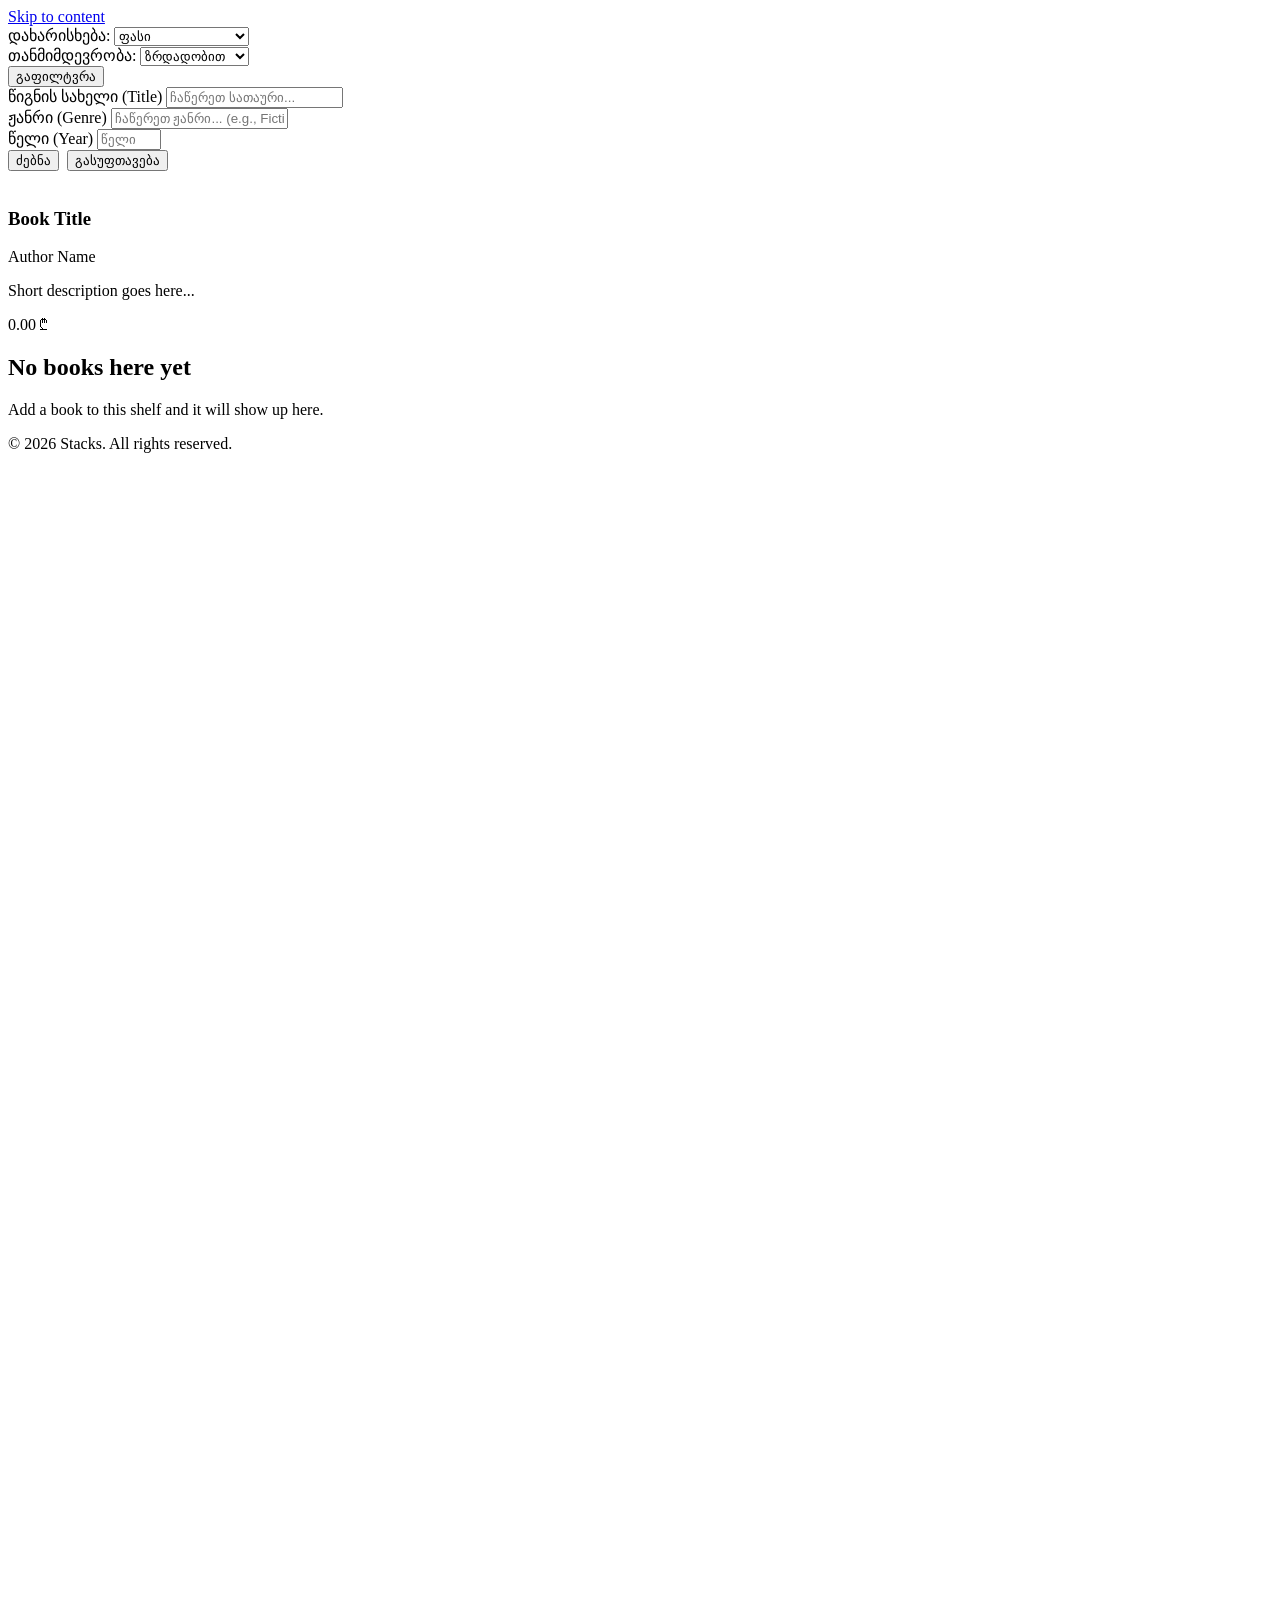
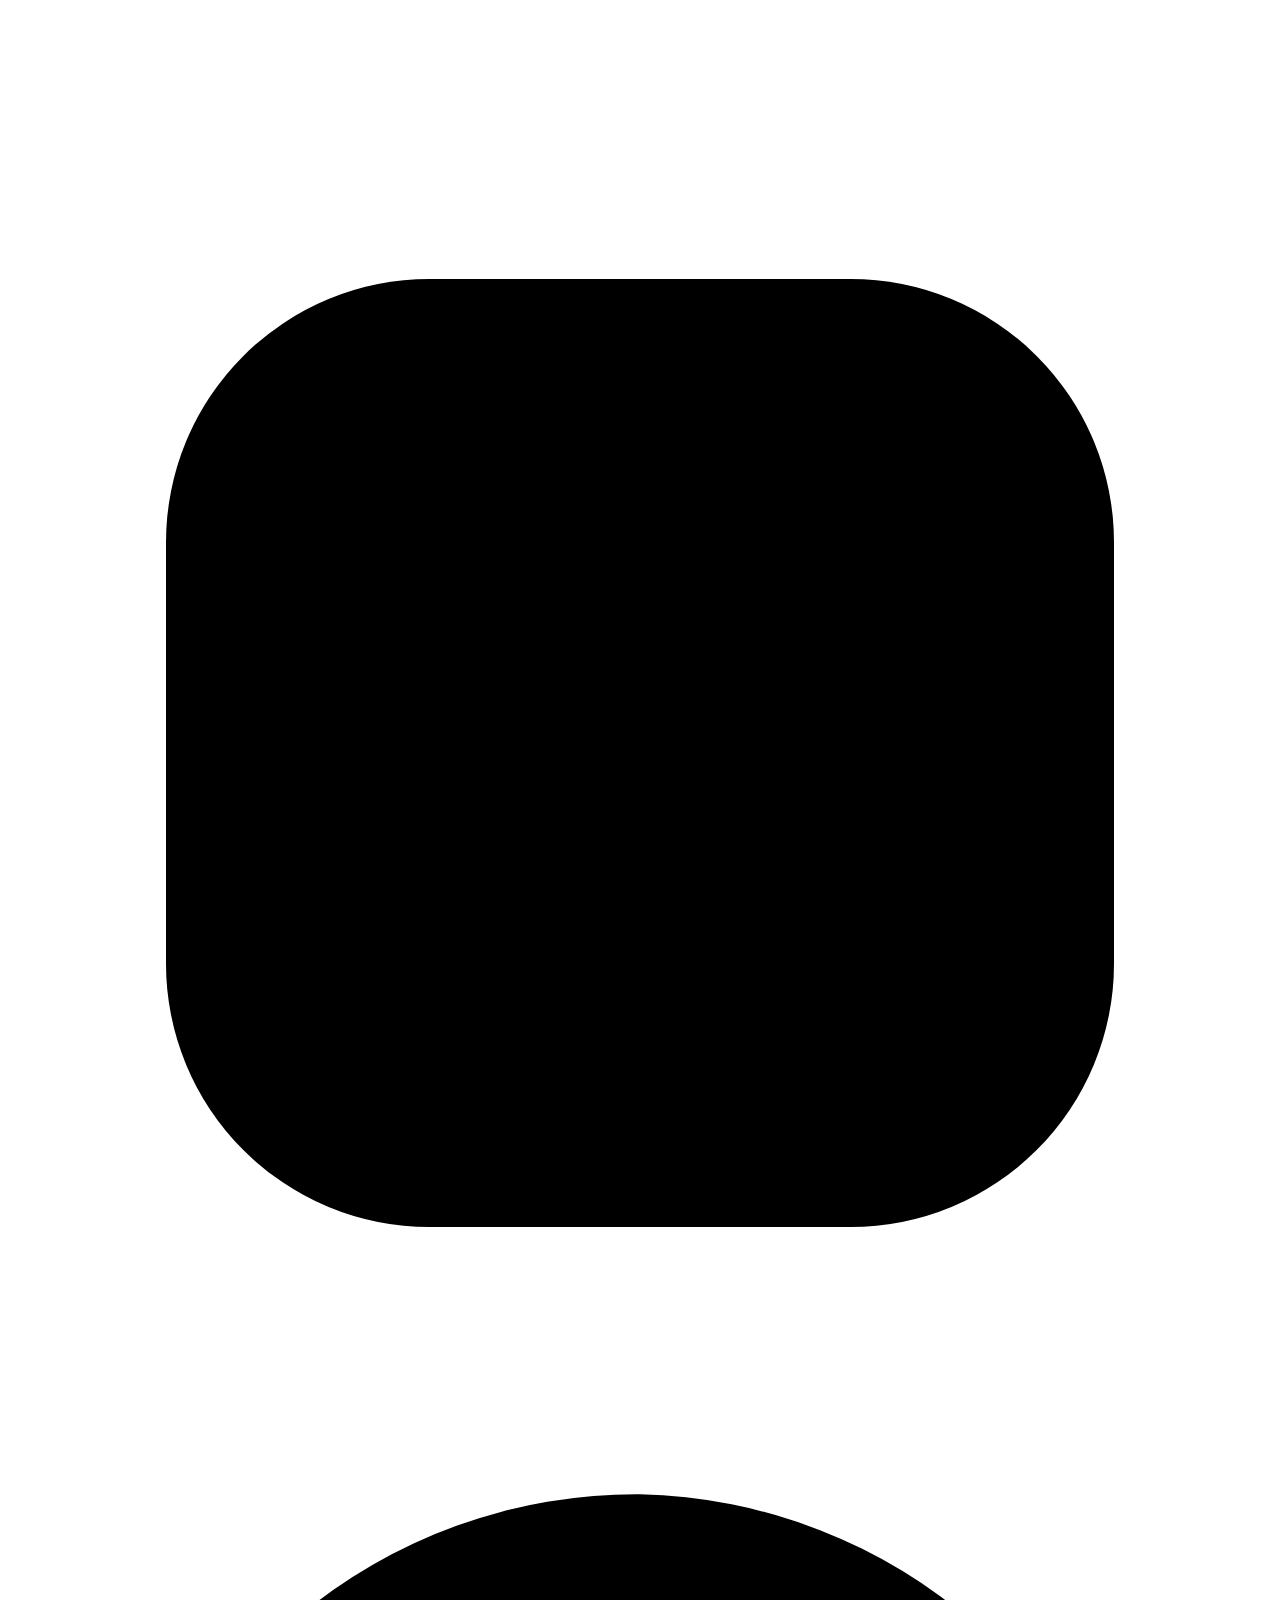
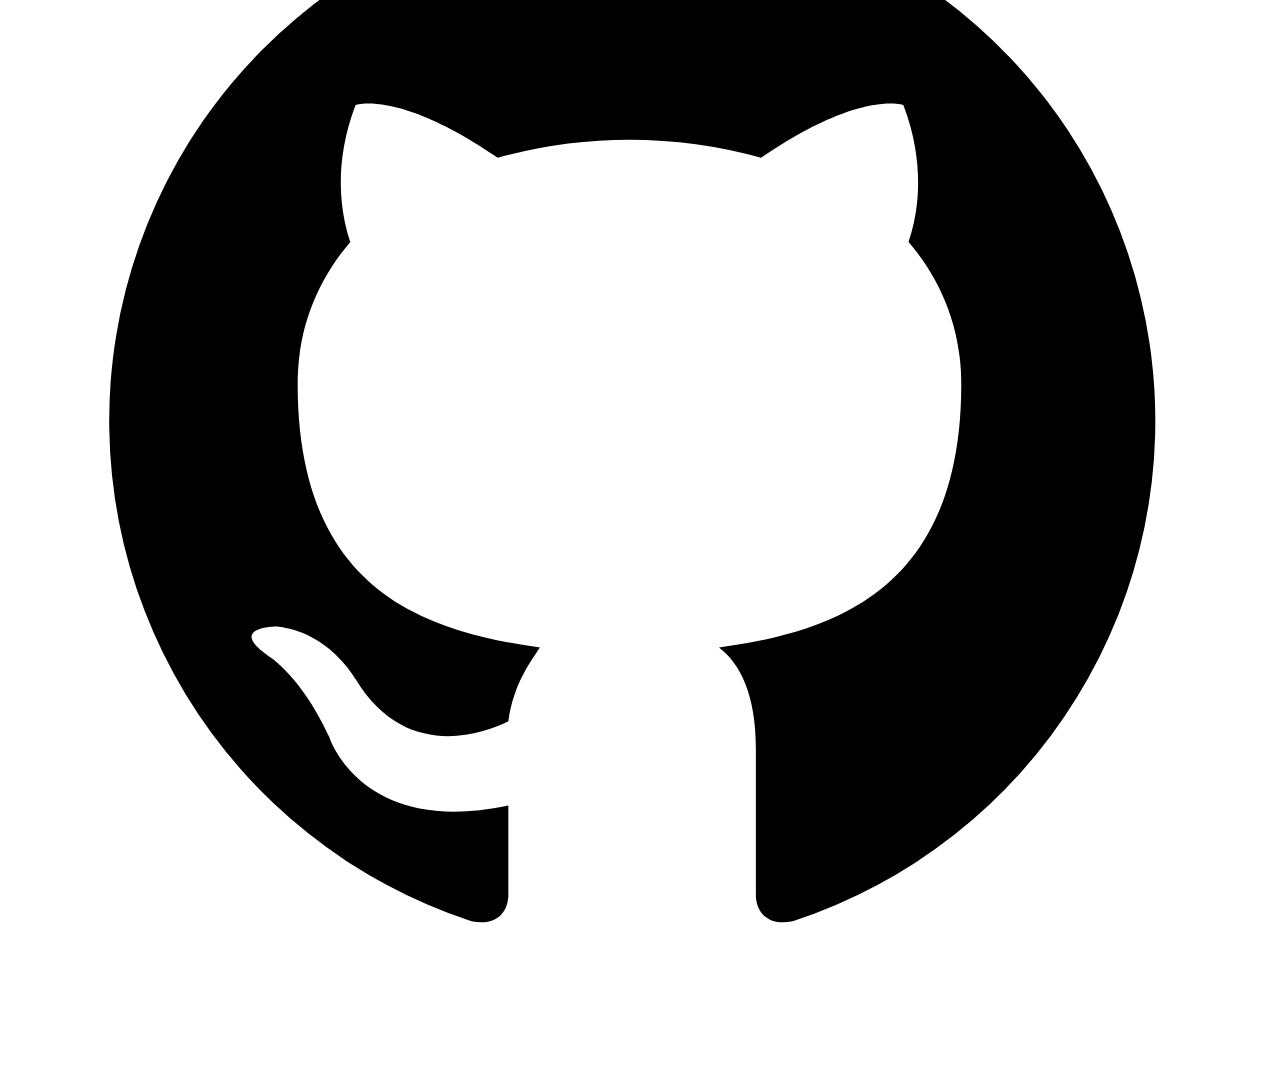
==== commit 237599b9: "genre input fixed" ====
--- a/BookstoreProject/src/main/resources/templates/index.html
+++ b/BookstoreProject/src/main/resources/templates/index.html
@@ -8,54 +8,6 @@
     <link href="https://fonts.googleapis.com/css2?family=Fraunces:opsz,wght@9..144,400;9..144,500;9..144,600;9..144,700&family=Inter:wght@400;500;600;700&family=IBM+Plex+Mono:wght@400;500&display=swap" rel="stylesheet">
 
     <link rel="stylesheet" href="/css/style.css">
-  
-  <style>
-  .favorite-btn {
-            position: absolute;
-            top: 10px;
-            right: 10px;
-            background: rgba(255, 255, 255, 0.9);
-            border: none;
-            border-radius: 50%;
-            width: 36px;
-            height: 36px;
-            display: flex;
-            align-items: center;
-            justify-content: center;
-            cursor: pointer;
-            font-size: 20px;
-            color: #94a3b8;
-            box-shadow: 0 2px 6px rgba(0, 0, 0, 0.15);
-            outline: none;
-            z-index: 10;
-
-            opacity: 0;
-            transition: opacity 0.2s ease, transform 0.2s ease, background-color 0.2s ease, color 0.2s ease;
-        }
-
-        .book-card:hover .favorite-btn {
-            opacity: 1;
-        }
-
-        .favorite-btn:hover {
-            transform: scale(1.1);
-            background: #ffffff;
-        }
-
-        .favorite-btn:not(.active):hover {
-            color: #64748b;
-        }
-
-        .favorite-btn.active {
-            color: #ef4444 !important;
-        }
-
-        .favorite-btn.active:hover {
-            color: #dc2626 !important;
-        }
-  </style>
-  
-  
 </head>
 <body>
 <a class="skip-link" href="#main-content">Skip to content</a>
@@ -99,13 +51,10 @@
 
                     <div class="form-group">
                         <label for="filterGenre">ჟანრი (Genre)</label>
-                        <select id="filterGenre" class="form-select">
-                            <option value="">ყველა ჟანრი</option>
-                            <option value="Fiction">Fiction</option>
-                            <option value="Dystopian">Dystopian</option>
-                            <option value="Classic">Classic</option>
-                            <option value="Fantasy">Fantasy</option>
-                        </select>
+                        <input type="text"
+                               id="filterGenre"
+                               class="form-control"
+                               placeholder="ჩაწერეთ ჟანრი... (e.g., Fiction)">
                     </div>
 
                     <div class="form-group">
@@ -124,14 +73,6 @@
         <div id="bookGrid" class="book-grid" aria-live="polite" th:style="${allBooks == null || allBooks.isEmpty()} ? 'display: none;' : 'display: grid;'">
             <th:block th:if="${allBooks != null}">
                 <article class="book-card" th:each="book : ${allBooks}">
-                  
-                  <button class="favorite-btn"
-                        th:classappend="${book.isFavorite} ? 'active' : ''"
-                        th:data-id="${book.id}"
-                        onclick="toggleFavorite(this)">
-                    <span class="heart-icon" th:text="${book.isFavorite ? '♥' : '♡'}">♡</span>
-                </button>
-                  
                     <a th:href="@{/books/details/{id}(id=${book.id})}">
                         <img class="book-card__cover"
                              th:src="${book.imageUrl != null && !book.imageUrl.isEmpty()} ? ${book.imageUrl} : '/images/default-book.png'"
@@ -152,6 +93,7 @@
             <h2>No books here yet</h2>
             <p>Add a book to this shelf and it will show up here.</p>
         </div>
+
     </main>
 
 </div>
@@ -176,72 +118,4 @@
 <script src="/js/app.js"></script>
 
 </body>
-
-<script>
-    document.addEventListener("DOMContentLoaded", async () => {
-        const favoriteButtons = document.querySelectorAll(".favorite-btn");
-        if (favoriteButtons.length === 0) return;
-
-
-        for (const button of favoriteButtons) {
-            const bookId = button.getAttribute("data-id");
-            const heartIcon = button.querySelector(".heart-icon");
-
-            try {
-                const response = await fetch(`/books/${bookId}`);
-                if (response.ok) {
-                    const bookData = await response.json();
-
-                    const isFav = bookData.favorite || bookData.isFavorite;
-
-                    if (isFav) {
-                        button.classList.add("active");
-                        heartIcon.textContent = "♥";
-                        console.log(`წიგნი ID: ${bookId} დაფავორიტებულია. გული გაწითლდა!`);
-                    }
-                }
-            } catch (error) {
-                console.error(`შეცდომა ID: ${bookId} წიგნის შემოწმებისას:`, error);
-            }
-        }
-    });
-
-    async function toggleFavorite(button) {
-        if (window.event) {
-            window.event.preventDefault();
-            window.event.stopPropagation();
-        }
-
-        const bookId = button.getAttribute("data-id");
-        const heartIcon = button.querySelector(".heart-icon");
-
-        try {
-            const response = await fetch(`/api/favorites/toggle/${bookId}`, {
-                method: "POST",
-                headers: { "Content-Type": "application/json" }
-            });
-
-            if (response.redirected || response.status === 401 ||
-                response.status === 403 || response.url.includes('/login')) {
-                alert("გთხოვთ, გაიაროთ ავტორიზაცია ფავორიტებში დასამატებლად!");
-                window.location.href = "/login";
-                return;
-            }
-
-            if (response.ok) {
-                const data = await response.json();
-                if (data.isFavorite) {
-                    button.classList.add("active");
-                    heartIcon.textContent = "♥";
-                } else {
-                    button.classList.remove("active");
-                    heartIcon.textContent = "♡";
-                }
-            }
-        } catch (error) {
-            console.error("შეცდომა:", error);
-        }
-    }
-</script>
-
 </html>
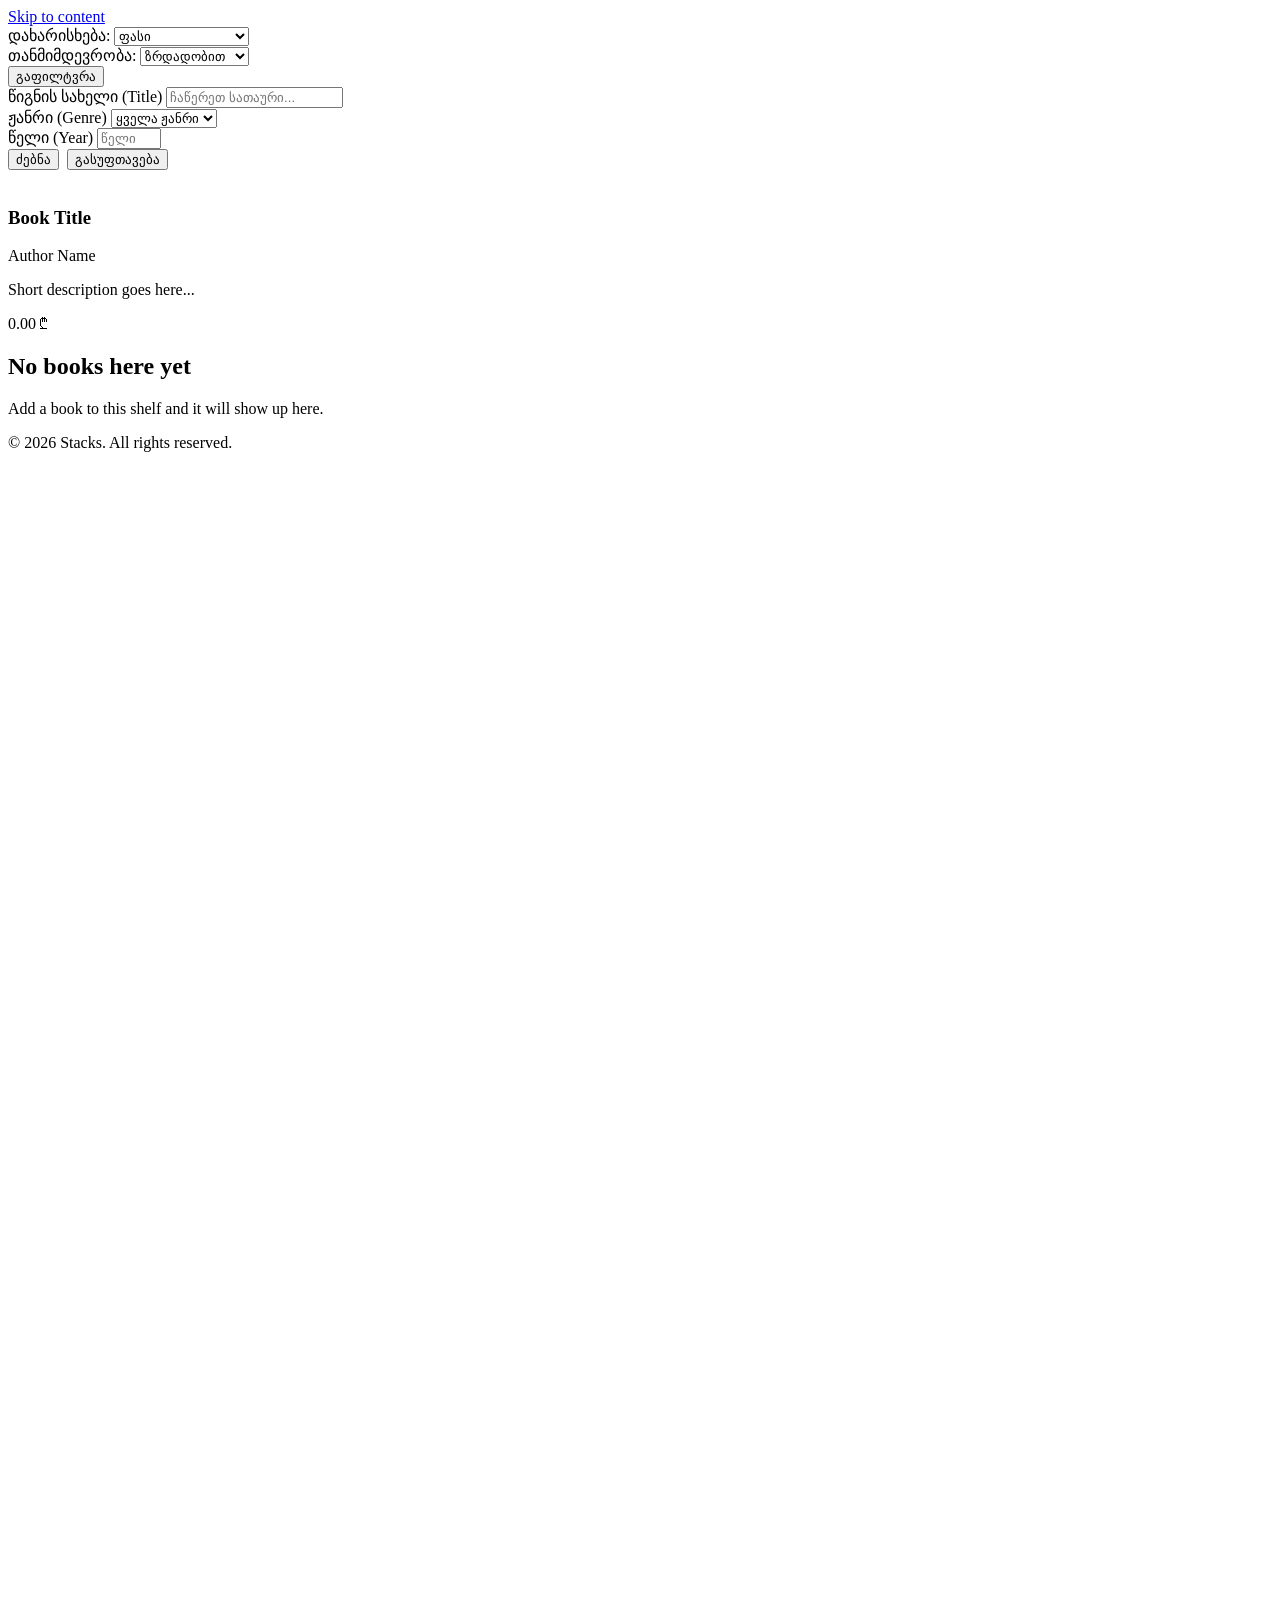
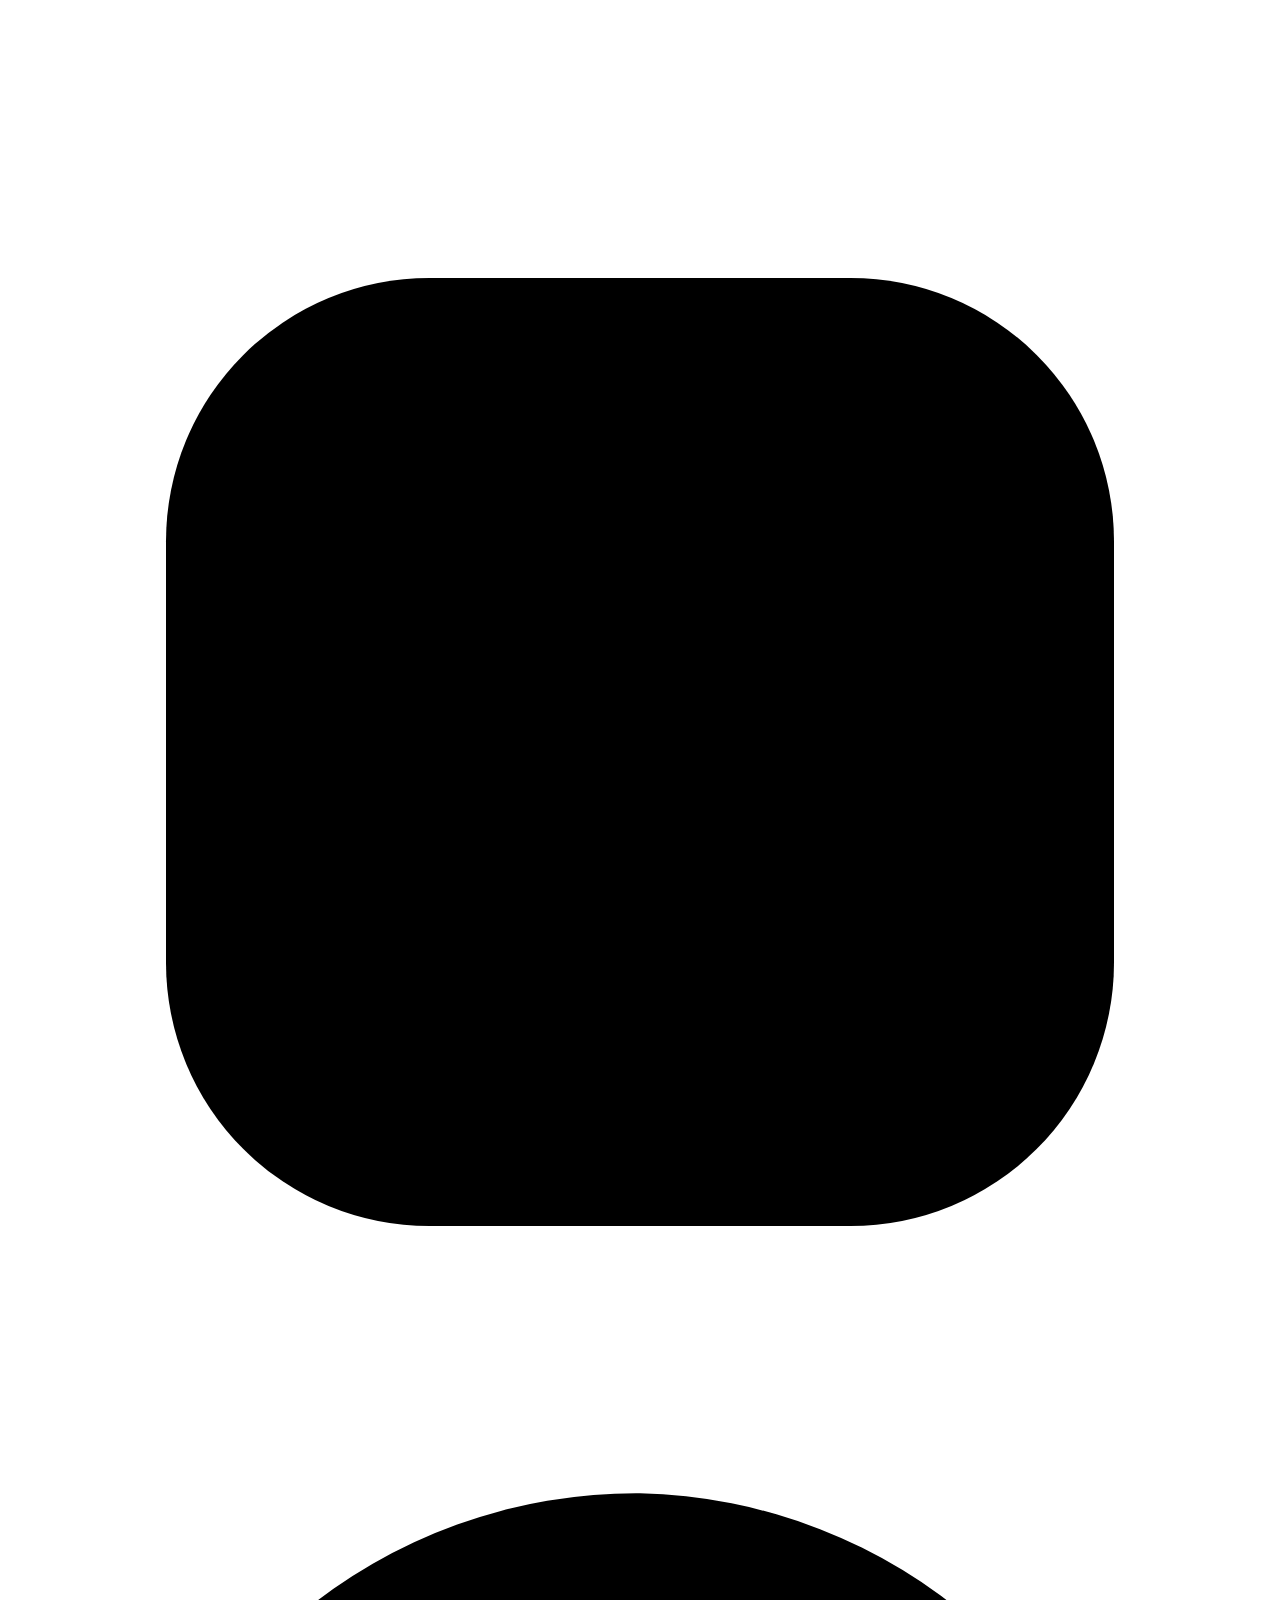
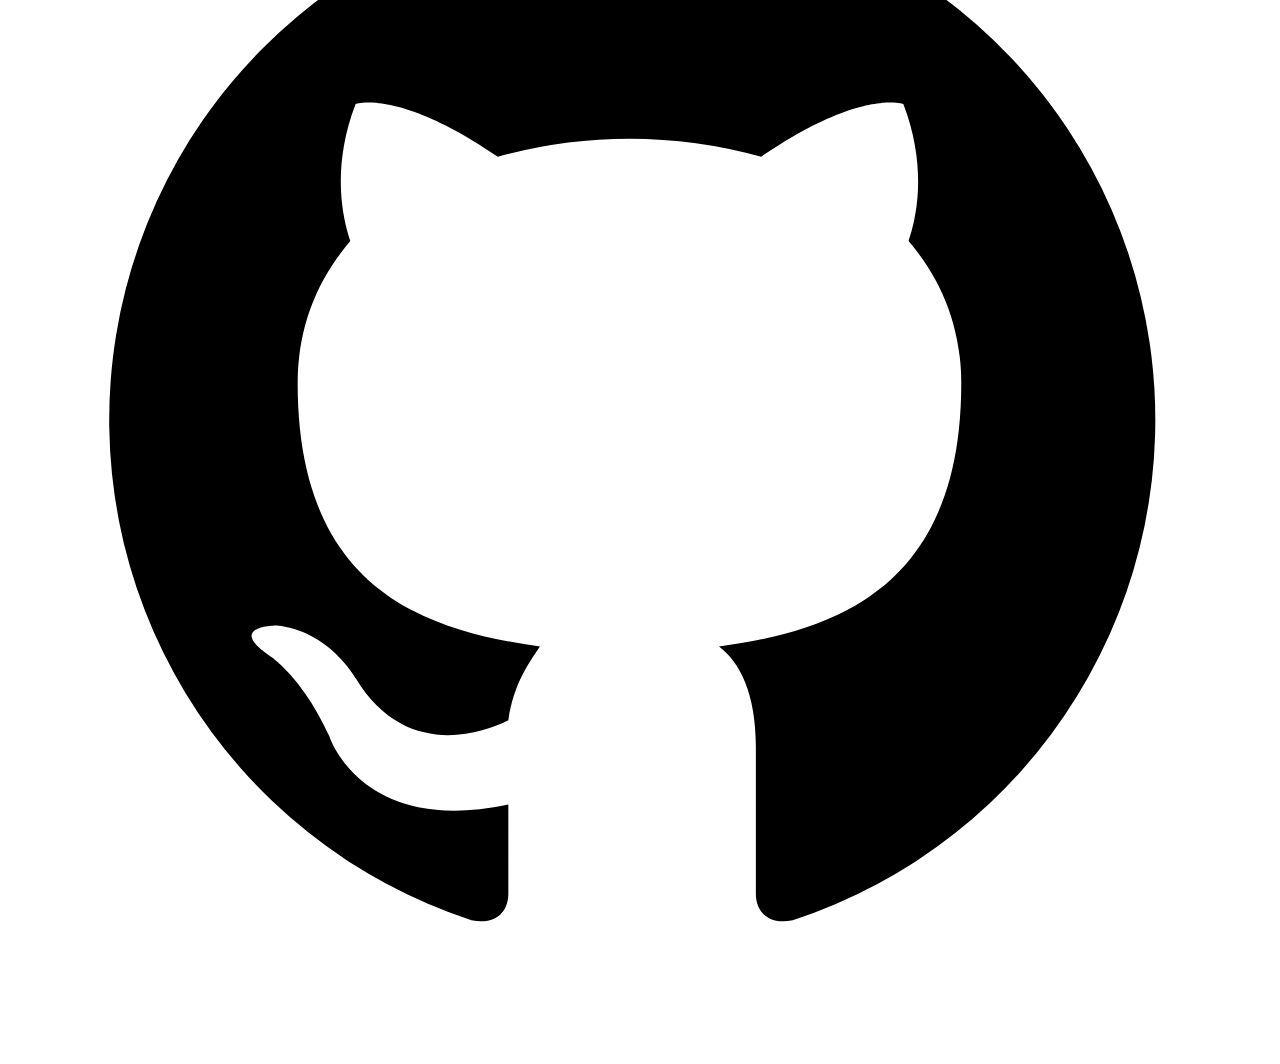
==== commit 8925d141: "Add full test coverage for Controllers" ====
--- a/BookstoreProject/src/main/resources/templates/index.html
+++ b/BookstoreProject/src/main/resources/templates/index.html
@@ -3,11 +3,59 @@
 <head>
     <meta charset="UTF-8">
     <meta name="viewport" content="width=device-width, initial-scale=1.0">
-    <title>Stacks — Your Library</title>
+    <title>Bookstore — Your Library</title>
     <link rel="preconnect" href="https://fonts.googleapis.com">
     <link href="https://fonts.googleapis.com/css2?family=Fraunces:opsz,wght@9..144,400;9..144,500;9..144,600;9..144,700&family=Inter:wght@400;500;600;700&family=IBM+Plex+Mono:wght@400;500&display=swap" rel="stylesheet">
 
     <link rel="stylesheet" href="/css/style.css">
+  
+  <style>
+  .favorite-btn {
+            position: absolute;
+            top: 10px;
+            right: 10px;
+            background: rgba(255, 255, 255, 0.9);
+            border: none;
+            border-radius: 50%;
+            width: 36px;
+            height: 36px;
+            display: flex;
+            align-items: center;
+            justify-content: center;
+            cursor: pointer;
+            font-size: 20px;
+            color: #94a3b8;
+            box-shadow: 0 2px 6px rgba(0, 0, 0, 0.15);
+            outline: none;
+            z-index: 10;
+
+            opacity: 0;
+            transition: opacity 0.2s ease, transform 0.2s ease, background-color 0.2s ease, color 0.2s ease;
+        }
+
+        .book-card:hover .favorite-btn {
+            opacity: 1;
+        }
+
+        .favorite-btn:hover {
+            transform: scale(1.1);
+            background: #ffffff;
+        }
+
+        .favorite-btn:not(.active):hover {
+            color: #64748b;
+        }
+
+        .favorite-btn.active {
+            color: #ef4444 !important;
+        }
+
+        .favorite-btn.active:hover {
+            color: #dc2626 !important;
+        }
+  </style>
+  
+  
 </head>
 <body>
 <a class="skip-link" href="#main-content">Skip to content</a>
@@ -51,10 +99,13 @@
 
                     <div class="form-group">
                         <label for="filterGenre">ჟანრი (Genre)</label>
-                        <input type="text"
-                               id="filterGenre"
-                               class="form-control"
-                               placeholder="ჩაწერეთ ჟანრი... (e.g., Fiction)">
+                        <select id="filterGenre" class="form-select">
+                            <option value="">ყველა ჟანრი</option>
+                            <option value="Fiction">Fiction</option>
+                            <option value="Dystopian">Dystopian</option>
+                            <option value="Classic">Classic</option>
+                            <option value="Fantasy">Fantasy</option>
+                        </select>
                     </div>
 
                     <div class="form-group">
@@ -73,6 +124,14 @@
         <div id="bookGrid" class="book-grid" aria-live="polite" th:style="${allBooks == null || allBooks.isEmpty()} ? 'display: none;' : 'display: grid;'">
             <th:block th:if="${allBooks != null}">
                 <article class="book-card" th:each="book : ${allBooks}">
+                  
+                  <button class="favorite-btn"
+                        th:classappend="${book.isFavorite} ? 'active' : ''"
+                        th:data-id="${book.id}"
+                        onclick="toggleFavorite(this)">
+                    <span class="heart-icon" th:text="${book.isFavorite ? '♥' : '♡'}">♡</span>
+                </button>
+                  
                     <a th:href="@{/books/details/{id}(id=${book.id})}">
                         <img class="book-card__cover"
                              th:src="${book.imageUrl != null && !book.imageUrl.isEmpty()} ? ${book.imageUrl} : '/images/default-book.png'"
@@ -93,7 +152,6 @@
             <h2>No books here yet</h2>
             <p>Add a book to this shelf and it will show up here.</p>
         </div>
-
     </main>
 
 </div>
@@ -118,4 +176,72 @@
 <script src="/js/app.js"></script>
 
 </body>
+
+<script>
+    document.addEventListener("DOMContentLoaded", async () => {
+        const favoriteButtons = document.querySelectorAll(".favorite-btn");
+        if (favoriteButtons.length === 0) return;
+
+
+        for (const button of favoriteButtons) {
+            const bookId = button.getAttribute("data-id");
+            const heartIcon = button.querySelector(".heart-icon");
+
+            try {
+                const response = await fetch(`/books/${bookId}`);
+                if (response.ok) {
+                    const bookData = await response.json();
+
+                    const isFav = bookData.favorite || bookData.isFavorite;
+
+                    if (isFav) {
+                        button.classList.add("active");
+                        heartIcon.textContent = "♥";
+                        console.log(`წიგნი ID: ${bookId} დაფავორიტებულია. გული გაწითლდა!`);
+                    }
+                }
+            } catch (error) {
+                console.error(`შეცდომა ID: ${bookId} წიგნის შემოწმებისას:`, error);
+            }
+        }
+    });
+
+    async function toggleFavorite(button) {
+        if (window.event) {
+            window.event.preventDefault();
+            window.event.stopPropagation();
+        }
+
+        const bookId = button.getAttribute("data-id");
+        const heartIcon = button.querySelector(".heart-icon");
+
+        try {
+            const response = await fetch(`/api/favorites/toggle/${bookId}`, {
+                method: "POST",
+                headers: { "Content-Type": "application/json" }
+            });
+
+            if (response.redirected || response.status === 401 ||
+                response.status === 403 || response.url.includes('/login')) {
+                alert("გთხოვთ, გაიაროთ ავტორიზაცია ფავორიტებში დასამატებლად!");
+                window.location.href = "/login";
+                return;
+            }
+
+            if (response.ok) {
+                const data = await response.json();
+                if (data.isFavorite) {
+                    button.classList.add("active");
+                    heartIcon.textContent = "♥";
+                } else {
+                    button.classList.remove("active");
+                    heartIcon.textContent = "♡";
+                }
+            }
+        } catch (error) {
+            console.error("შეცდომა:", error);
+        }
+    }
+</script>
+
 </html>
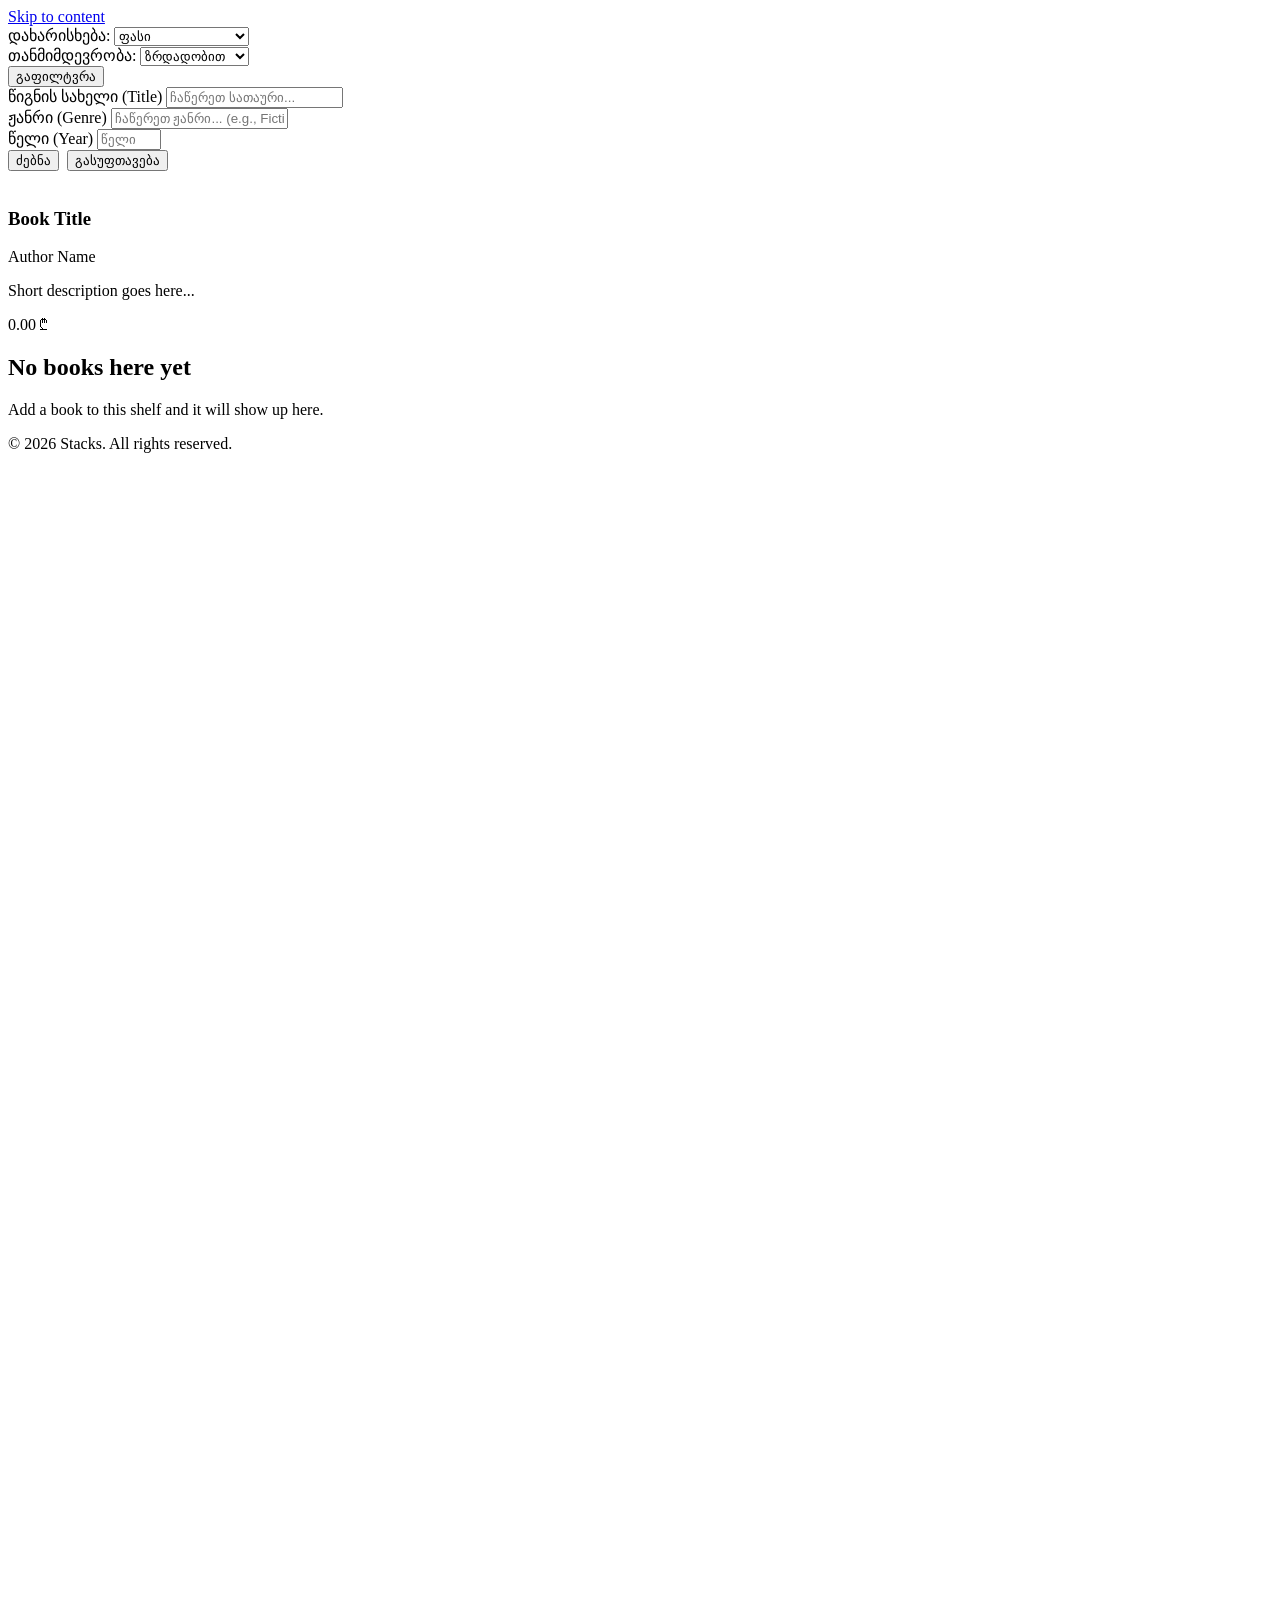
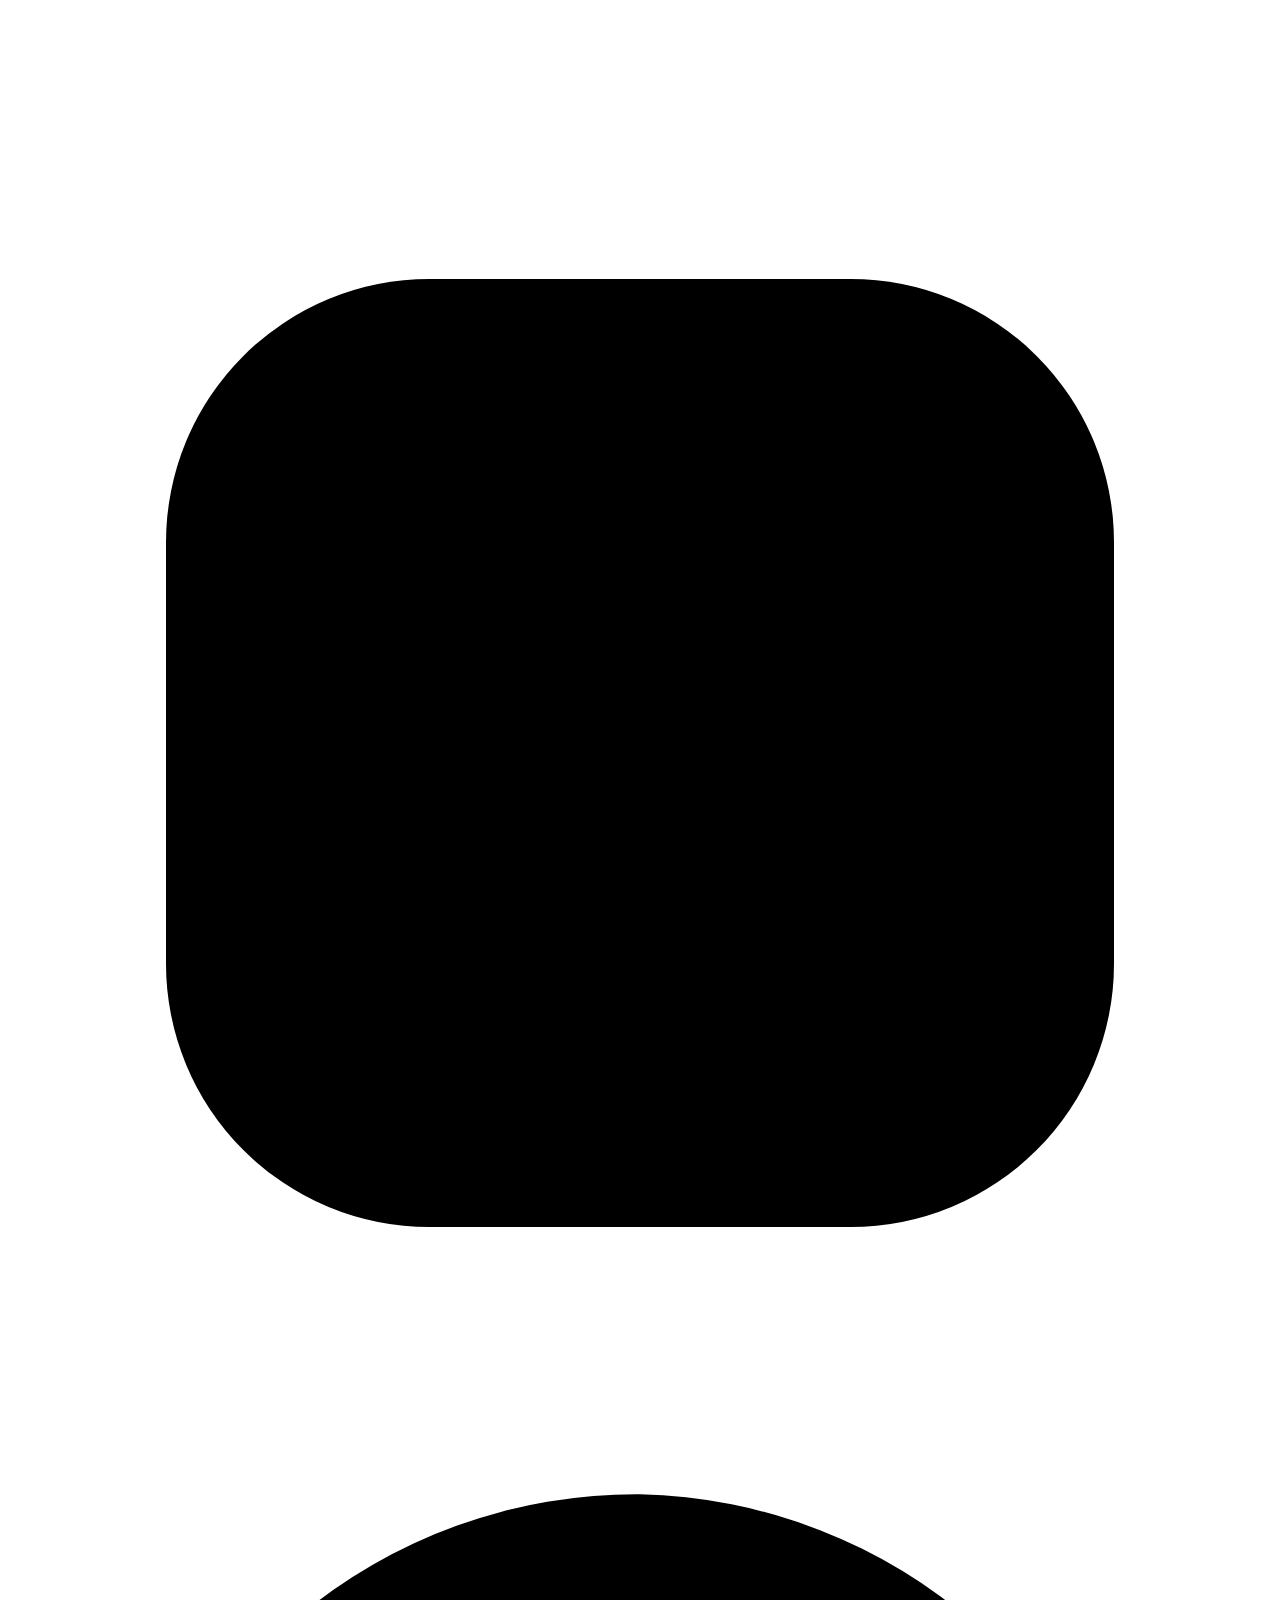
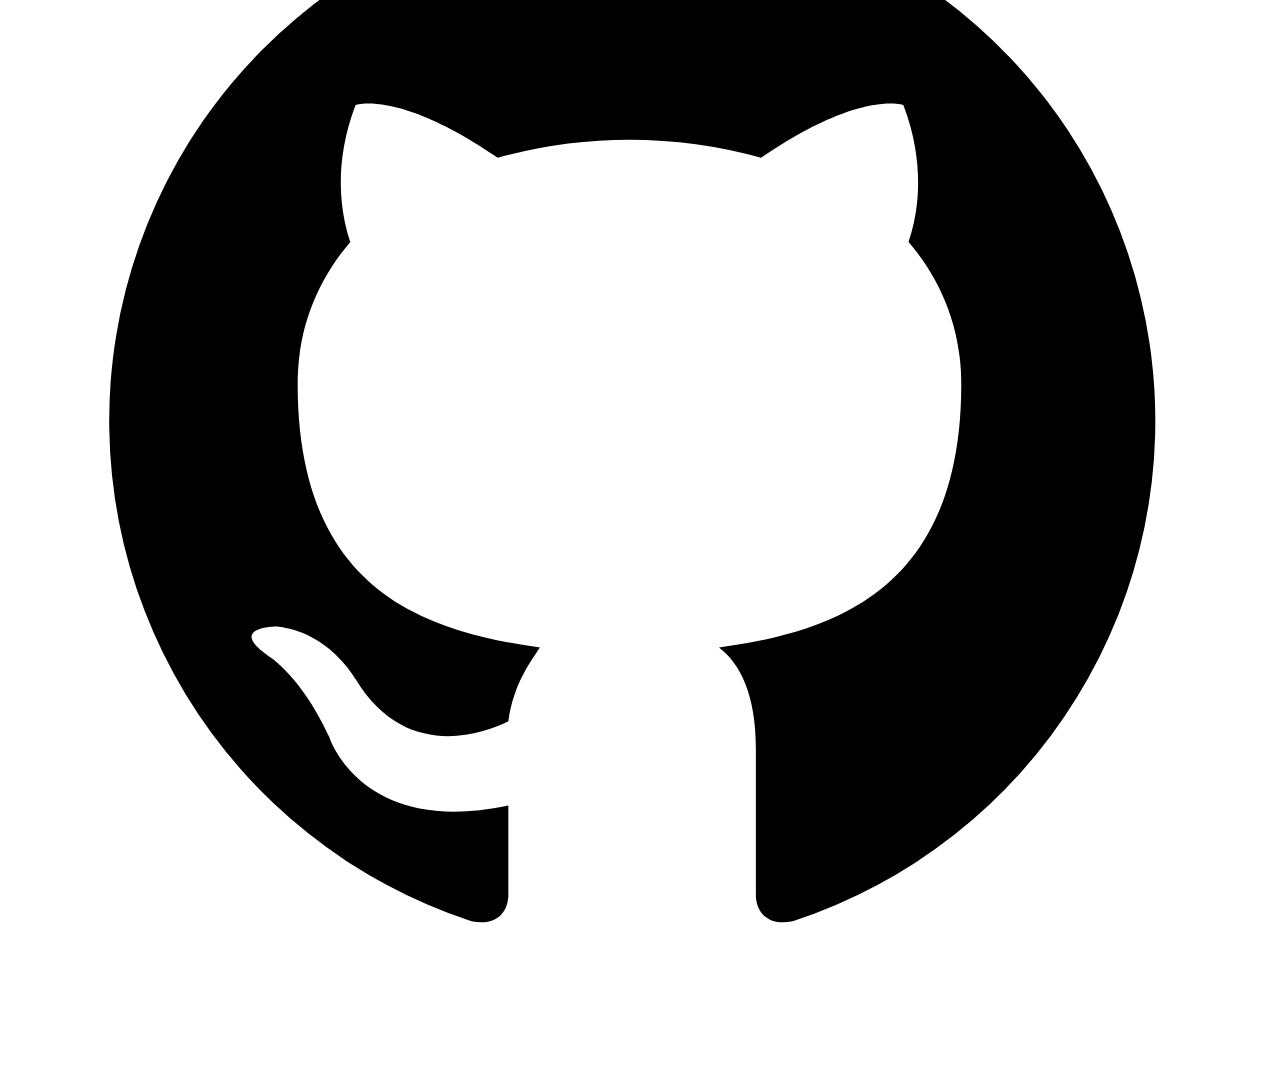
==== commit cba7a20d: "Merge pull request #115 from Freeuni-OOP/feature/controller-tests Add full test coverage for Control" ====
--- a/BookstoreProject/src/main/resources/templates/index.html
+++ b/BookstoreProject/src/main/resources/templates/index.html
@@ -99,13 +99,10 @@
 
                     <div class="form-group">
                         <label for="filterGenre">ჟანრი (Genre)</label>
-                        <select id="filterGenre" class="form-select">
-                            <option value="">ყველა ჟანრი</option>
-                            <option value="Fiction">Fiction</option>
-                            <option value="Dystopian">Dystopian</option>
-                            <option value="Classic">Classic</option>
-                            <option value="Fantasy">Fantasy</option>
-                        </select>
+                        <input type="text"
+                               id="filterGenre"
+                               class="form-control form-input"
+                               placeholder="ჩაწერეთ ჟანრი... (e.g., Fiction)">
                     </div>
 
                     <div class="form-group">
